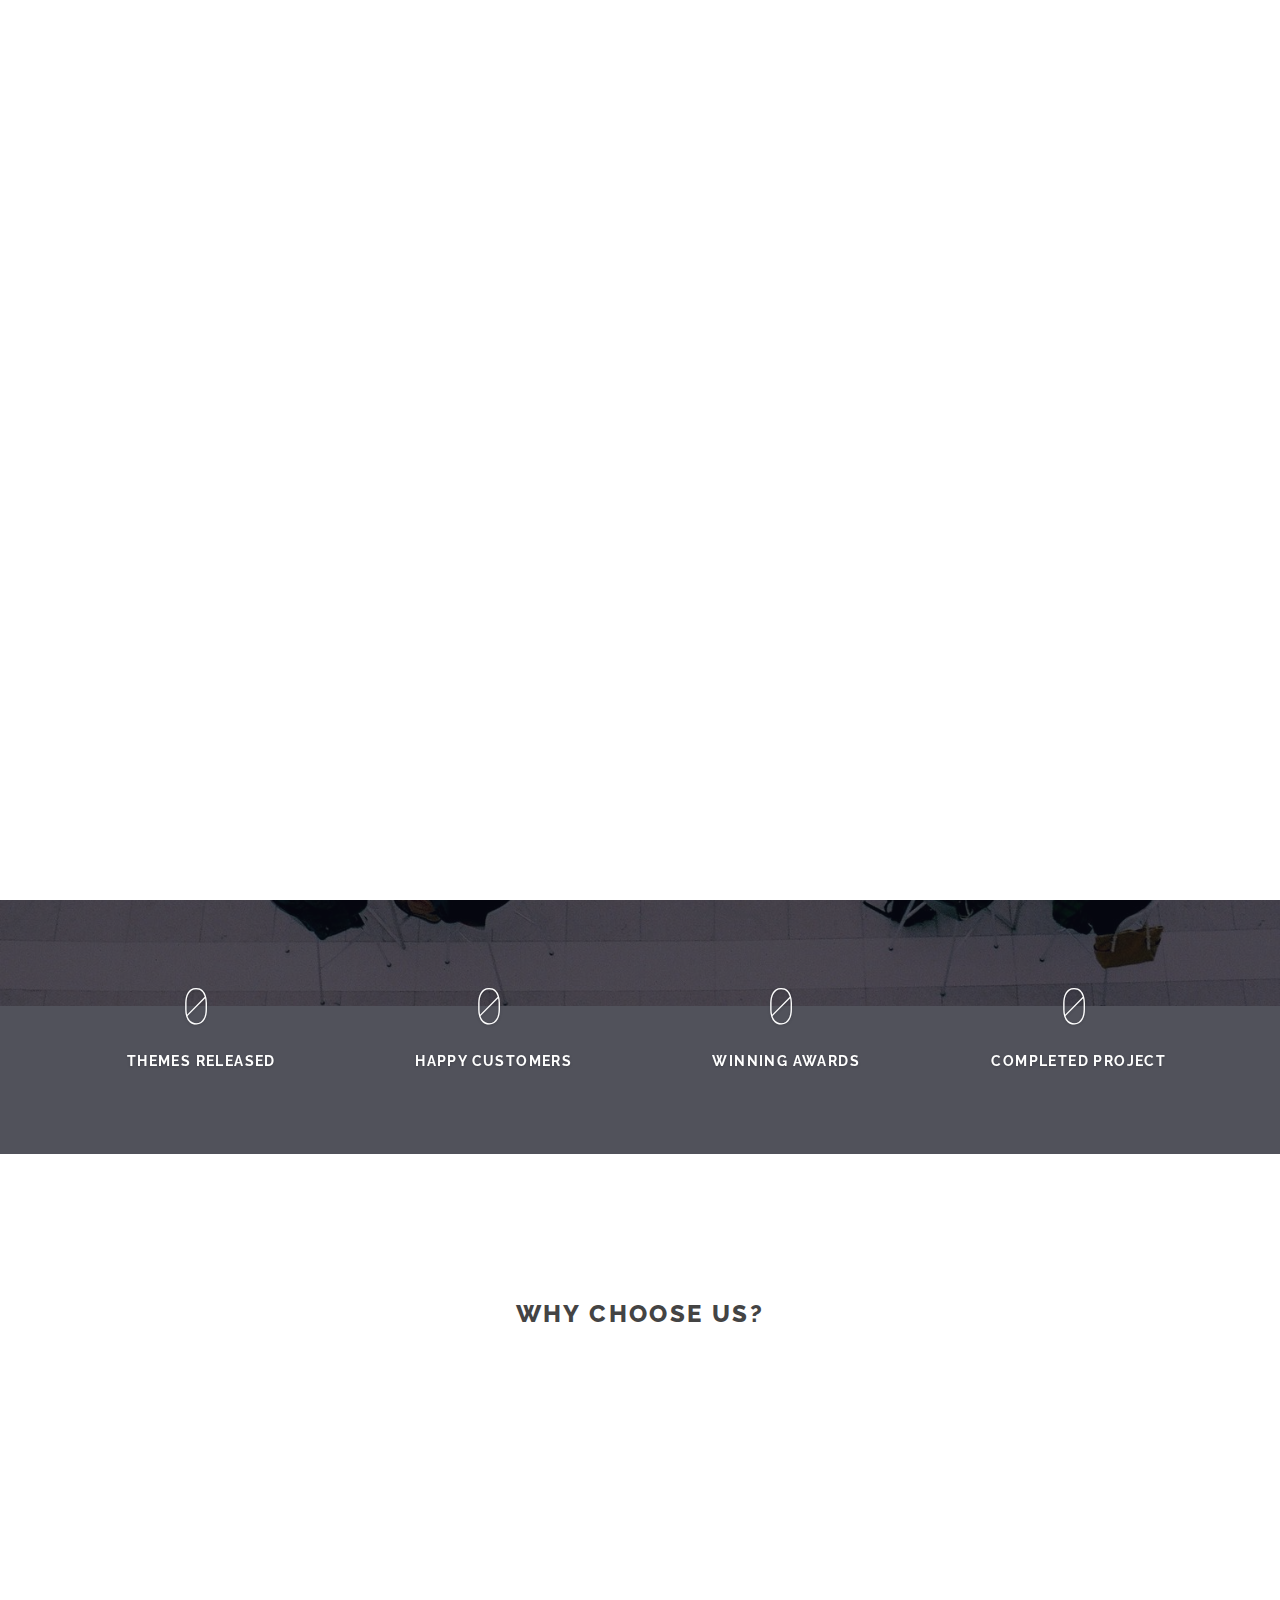
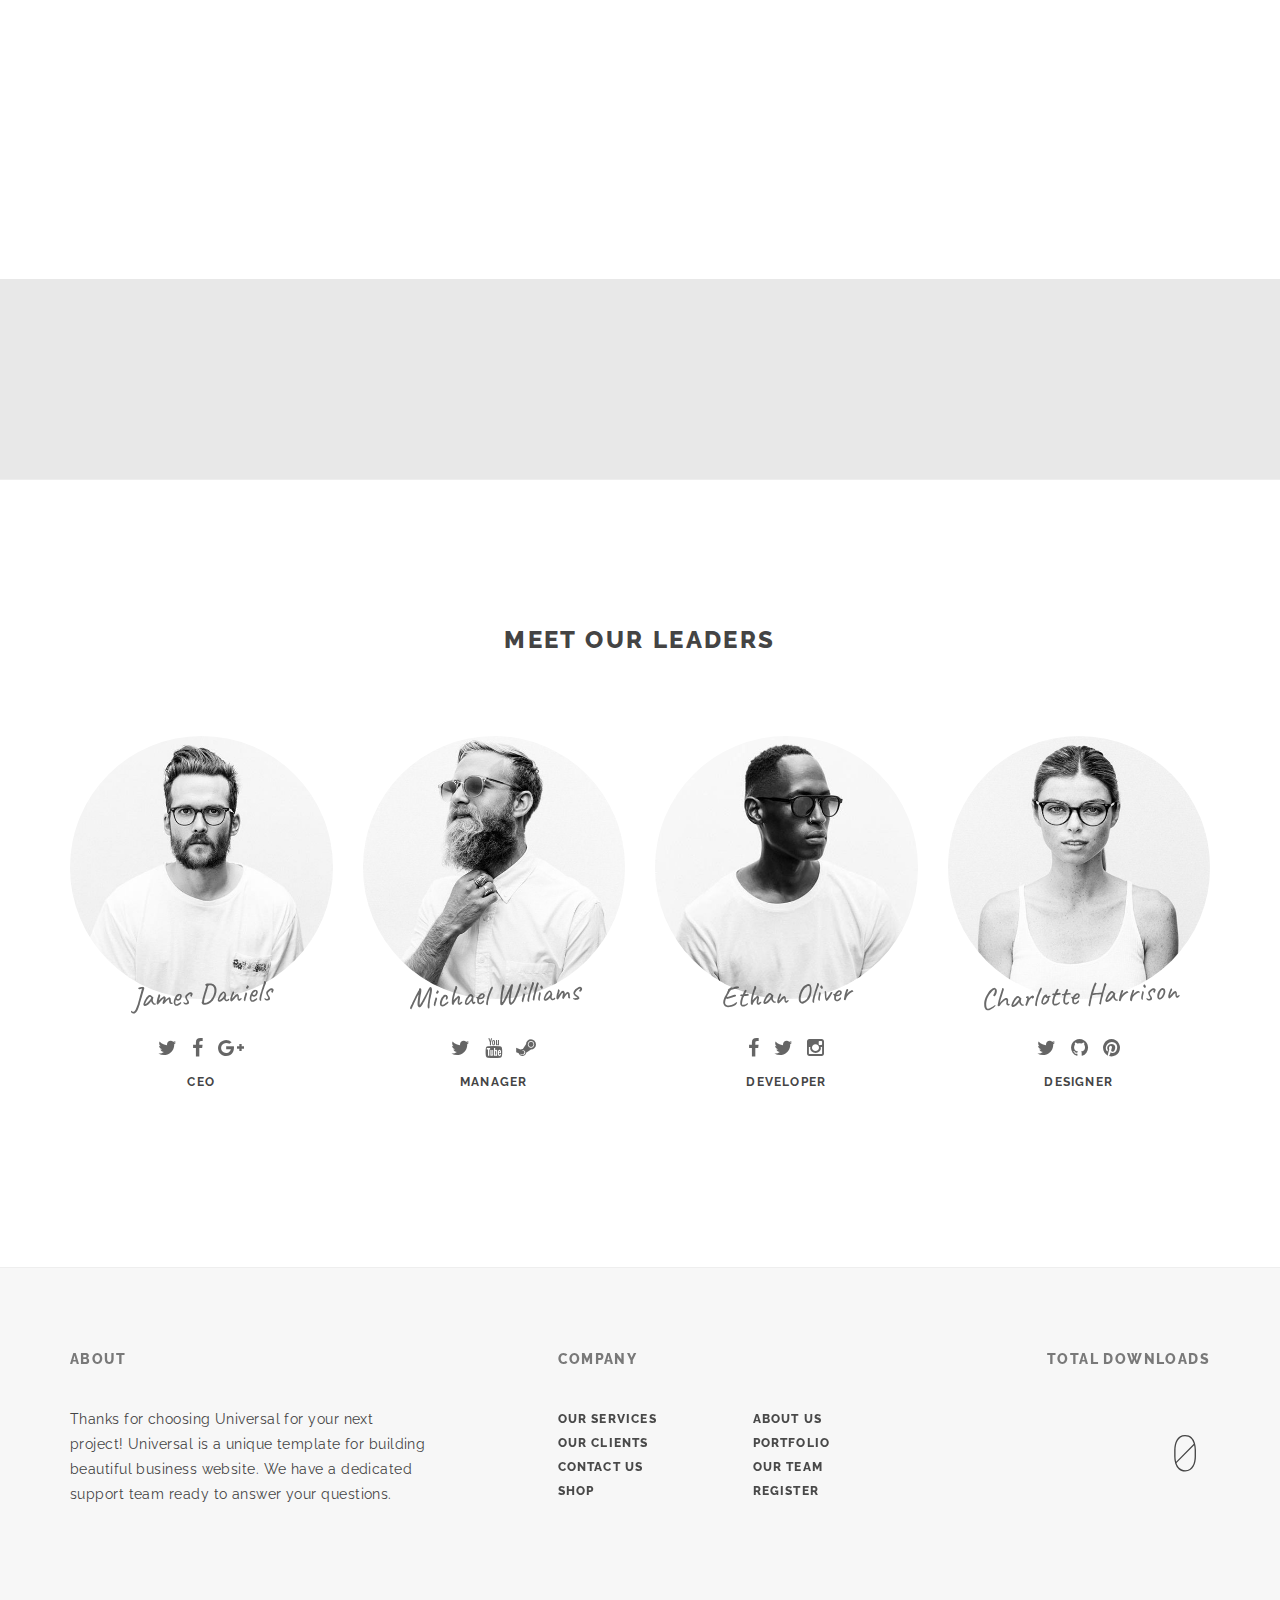
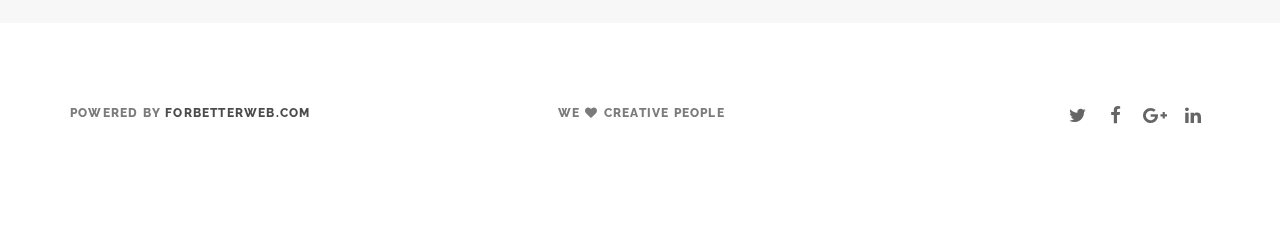
==== about.html @ 4d7edc9a "first" ====
<!DOCTYPE html>
<html lang="en">
  <head>
    <meta charset="utf-8">
    <meta http-equiv="X-UA-Compatible" content="IE=edge">
    <meta name="viewport" content="width=device-width, initial-scale=1">
    <link rel="shortcut icon" href="img/misc/favicon.png">
    <meta name="description" content="">
    <meta name="author" content="">
    <title>Universal - About Us
    </title>
    <!-- Bootstrap Core CSS-->
    <link href="css/bootstrap.min.css" rel="stylesheet">
    <!-- Custom CSS-->
    <link href="css/universal.css" rel="stylesheet">
  </head>
  <body id="page-top" data-spy="scroll" data-target=".navbar-fixed-top" class="top">
    <!-- Preloader-->
    <div id="preloader">
      <div id="status"></div>
    </div>
    <!-- Navigation-->
    <nav class="navbar navbar-universal navbar-custom navbar-fixed-top">
      <div class="container">
        <div class="navbar-header">
          <button type="button" data-toggle="collapse" data-target=".navbar-main-collapse" class="navbar-toggle"><span class="sr-only">Toggle navigation</span><span class="icon-bar"></span><span class="icon-bar"></span><span class="icon-bar"></span></button><a href="#page-top" class="navbar-brand page-scroll">
            <!-- Text or Image logo--><img src="img/logo.png" alt="Logo" class="logo"><img src="img/logodark.png" alt="Logo" class="logodark"></a>
        </div>
        <div class="collapse navbar-collapse navbar-main-collapse">
          <ul class="nav navbar-nav navbar-left">
            <li class="hidden"><a href="#page-top"></a></li>
            <li><a href="#">Home <span class="caret"></span></a>
              <ul class="dropdown-menu columns-3">
                <li><strong class="text-muted">Multi Page</strong></li>
                <li><a href="indexparallax.html">image parallax</a></li>
                <li><a href="indexslider.html">slider parallax</a></li>
                <li><a href="indexkenburns.html">ken burns slider</a></li>
                <li><a href="indexkenburns2.html">ken burns 2 slider</a></li>
                <li><a href="indexvideo.html">fullscreen video</a></li>
                <li><a href="indexvideo2.html">fullscreen video 2 <span class="label label-danger">new</span></a></li>
                <li><a href="indexdark.html">home dark <span class="label label-danger">new</span></a></li>
                <li><a href="indexparallaxhalf.html">half screen parallax</a></li>
                <li><a href="indexsmallheader.html">small header</a></li>
                <li><a href="indexsolidcolor.html">solid color</a></li>
                <li><a href="indexsolidcolor2.html">solid color 2</a></li>
                <li><a href="indexsolidcolor3.html">solid color 3</a></li>
                <li><strong class="text-muted">One Page</strong></li>
                <li><a href="indexparallax-one.html">image parallax</a></li>
                <li><a href="indexslider-one.html">slider parallax</a></li>
                <li><a href="indexkenburns-one.html">ken burns slider</a></li>
                <li><a href="indexkenburns2-one.html">ken burns 2 slider</a></li>
                <li><a href="indexvideo-one.html">fullscreen video</a></li>
                <li><a href="indexvideo2-one.html">fullscreen video 2</a></li>
                <li><a href="indexdark-one.html">home dark</a></li>
                <li><a href="indexparallaxhalf-one.html">half screen parallax</a></li>
                <li><a href="indexsmallheader-one.html">small header</a></li>
                <li><a href="indexsolidcolor-one.html">solid color</a></li>
                <li><a href="indexsolidcolor2-one.html">solid color 2</a></li>
                <li><a href="indexsolidcolor3-one.html">solid color 3</a></li>
                <li><strong class="text-muted">Special demos</strong></li>
                <li><a href="indexportfolio.html">Agency / Portfolio Home</a></li>
                <li><a href="indexportfolio2.html">Photographer Portfolio</a></li>
                <li><a href="indexpersonal.html">Personal / Freelancer</a></li>
                <li><a href="indexpersonal2.html">Personal/ Freelancer 2 <span class="label label-danger">new</span></a></li>
                <li><a href="landing.html">landing page</a></li>
                <li><a href="landing2.html">landing page 2</a></li>
                <li><a href="landingdark.html">landing page dark <span class="label label-danger">new</span></a></li>
                <li><a href="comingsoon.html">coming soon landing</a></li>
                <li><a href="comingsoon2.html">coming soon canvas</a></li>
                <li><a href="comingsoon3.html">coming soon canvas 2</a></li>
                <li><a href="comingsoon4.html">simple coming soon</a></li>
                <li><a href="index.html" class="btn-nav"><span class="btn btn-dark-border btn-sm">More Demos</span></a></li>
              </ul>
            </li>
            <li><a href="#">Pages <span class="caret"></span></a>
              <ul class="dropdown-menu">
                <li><a href="about.html">about us 1</a></li>
                <li><a href="about2.html">about us 2</a></li>
                <li><a href="contact.html">contact us 1</a></li>
                <li><a href="contact2.html">contact us 2 <span class="label label-danger">new</span></a></li>
                <li><a href="clients.html">clients</a></li>
                <li><a href="team.html">team</a></li>
                <li><a href="services.html">services</a></li>
                <li><a href="register.html">Register</a></li>
                <li><a href="login.html">Login</a></li>
                <li><a href="register-login.html">Register/Login</a></li>
                <li><a href="faq.html">faq</a></li>
                <li><a href="404.html">error 404</a></li>
                <li><a href="blank.html">blank page</a></li>
              </ul>
            </li>
            <li><a href="#">Portfolio <span class="caret"></span></a>
              <ul class="dropdown-menu">
                <li><a href="#">Masonry <span class="angle-right"></span><span class="caret"></span></a>
                  <ul class="dropdown-menu">
                    <li><a href="portfolio-masonry-2.html">2 columns</a></li>
                    <li><a href="portfolio-masonry-3.html">3 columns</a></li>
                    <li><a href="portfolio-masonry-4.html">4 columns</a></li>
                  </ul>
                </li>
                <li><a href="#">Wide <span class="angle-right"></span><span class="caret"></span></a>
                  <ul class="dropdown-menu">
                    <li><a href="portfolio-wide-2.html">2 columns</a></li>
                    <li><a href="portfolio-wide-3.html">3 columns</a></li>
                    <li><a href="portfolio-wide-4.html">4 columns</a></li>
                  </ul>
                </li>
                <li><a href="#">Boxed <span class="angle-right"></span><span class="caret"></span></a>
                  <ul class="dropdown-menu">
                    <li><a href="portfolio-boxed-2.html">2 columns</a></li>
                    <li><a href="portfolio-boxed-3.html">3 columns</a></li>
                    <li><a href="portfolio-boxed-4.html">4 columns</a></li>
                  </ul>
                </li>
                <li><a href="portfolio-single.html">Single project</a></li>
              </ul>
            </li>
            <li><a href="#">News <span class="caret"></span></a>
              <ul class="dropdown-menu">
                <li><a href="news2.html">2 columns</a></li>
                <li><a href="news2-sidebar.html">2 columns sidebar</a></li>
                <li><a href="news3.html">3 columns</a></li>
                <li><a href="news4.html">4 columns</a></li>
                <li><a href="news-single.html">single fullwidth</a></li>
                <li><a href="news-single-sidebar.html">single sidebar</a></li>
              </ul>
            </li>
            <li><a href="#">Shop <span class="caret"></span></a>
              <ul class="dropdown-menu">
                <li><a href="shop.html">Shop</a></li>
                <li><a href="shop2.html">Shop sidebar</a></li>
                <li><a href="shop3.html">Shop  sidebar  wide</a></li>
                <li><a href="shop-single.html">Single product</a></li>
                <li><a href="shop-cart.html">Shopping cart</a></li>
              </ul>
            </li>
            <li><a href="#">Elements <span class="caret"></span></a>
              <ul class="dropdown-menu">
                <li><a href="headers.html"><i class="fa fa-server fa-lg fa-fw"></i> Headers & Page titles</a></li>
                <li><a href="buttons.html"><i class="fa fa-hand-pointer-o fa-lg fa-fw"></i> Buttons</a></li>
                <li><a href="carousels.html"><i class="fa fa-clone fa-lg fa-fw"></i> Carousels</a></li>
                <li><a href="columns.html"><i class="fa fa-th-list fa-lg fa-fw"></i> Columns <span class="label label-primary">update</span></a></li>
                <li><a href="pricing.html"><i class="fa fa-credit-card fa-lg fa-fw"></i> Pricing tables</a></li>
                <li><a href="countdown.html"><i class="fa fa-clock-o fa-lg fa-fw"></i> Countdown Timer</a></li>
                <li><a href="bars-charts.html"><i class="fa fa-pie-chart fa-lg fa-fw"></i> Bars and Charts</a></li>
                <li><a href="animate-on-scroll.html"><i class="fa fa-chevron-down fa-fw"></i> Animate On Scroll</a></li>
                <li><a href="typography.html"><i class="fa fa-text-width fa-lg fa-fw"></i> Typography</a></li>
                <li><a href="accordions.html"><i class="fa fa-plus-square-o fa-lg fa-fw"></i> Accordions</a></li>
                <li><a href="video-sound.html"><i class="fa fa-video-camera fa-lg fa-fw"></i> Video / Sound</a></li>
                <li><a href="tabs.html"><i class="fa fa-columns fa-lg fa-fw"></i> Tabs</a></li>
              </ul>
            </li>
            <li class="menu-divider visible-lg">&nbsp;</li>
            <li class="dropdown"><a href="#" class="dropdown-toggle"><i class="fa fa-shopping-bag fa-lg"></i><span class="badge">3</span><span class="caret"></span></a>
              <ul class="dropdown-menu">
                <li class="shop-nav">
                  <div class="shop-cart"><a href="shop-cart.html"><img src="img/shop/1.jpg" alt=" ">
                      <div class="btn-dark-border btn btn-xs">$128.99</div><i class="fa fa-times float-right"></i><br>Jacket with contrasting hood</a></div>
                </li>
                <li class="shop-nav">
                  <div class="shop-cart"><a href="shop-cart.html"><img src="img/shop/2.jpg" alt=" ">
                      <div class="btn-dark-border btn btn-xs">$186.99</div><i class="fa fa-times float-right"></i><br>Jacket with a seam on the lapel</a></div>
                </li>
                <li class="shop-nav">
                  <div class="shop-cart"><a href="shop-cart.html"><img src="img/shop/3.jpg" alt=" ">
                      <div class="btn-dark-border btn btn-xs">$98.99</div><i class="fa fa-times float-right"></i><br>Faux leather jacket</a></div><span class="text-left">Subtotal:</span><span class="float-right"><b>$386.99</b></span>
                </li>
                <li><a href="shop-cart.html"><span class="btn btn-dark-border btn-sm">Checkout</span></a></li>
              </ul>
            </li>
            <li class="dropdown"><a href="#" class="dropdown-toggle"><i class="fa fa-search fa-lg"></i><span class="caret"></span></a>
              <ul class="dropdown-menu">
                <li>
                  <form method="post" class="search-form">
                    <button type="submit" title="Search" class="search-button"><i class="fa fa-search fa-lg"></i></button>
                    <input type="text" placeholder="SEARCH" class="form-control search-field">
                  </form>
                </li>
              </ul>
            </li>
            <li class="dropdown"><a href="#" class="dropdown-toggle">English<span class="caret"></span></a>
              <ul class="dropdown-menu">
                <li><a href="#">English</a></li>
                <li><a href="#">Español</a></li>
                <li><a href="#">Deutsch</a></li>
                <li><a href="#">Français</a></li>
                <li><a href="#">Русский</a></li>
                <li><a href="#">日本語</a></li>
                <li><a href="#">中文(简体)</a></li>
              </ul>
            </li>
          </ul>
        </div>
      </div>
    </nav>
    <!-- Header-->
    <header data-background="img/header/10.jpg" class="intro introhalf">
      <!-- Intro Header-->
      <div class="intro-body">
        <h1>About Us</h1>
        <h4>Who we are?</h4>
      </div>
    </header>
    <!-- Slider-->
    <section id="about" class="section-small">
      <div class="container">
        <div class="row">
          <div class="col-lg-6">
            <h3>Who We Are</h3>
            <p class="no-pad">The collaborative process of web development requires close integration of technology and design - two disciplines that inform one another. We make hip and exciting web sites. Big and Small. Concept development, interface design, production management.</p>
            <h2 class="classic">The Universal Team</h2>
          </div>
          <div data-wow-duration="2s" data-wow-delay=".2s" class="col-lg-5 col-lg-offset-1 wow zoomIn">
            <div id="carousel-light2" class="carousel slide carousel-fade">
              <ol class="carousel-indicators">
                <li data-target="#carousel-light2" data-slide-to="0" class="active"></li>
                <li data-target="#carousel-light2" data-slide-to="1"></li>
                <li data-target="#carousel-light2" data-slide-to="2"></li>
              </ol>
              <div role="listbox" class="carousel-inner">
                <div class="item active"><img src="img/misc/6.png" alt="" class="img-responsive center-block"></div>
                <div class="item"><img src="img/misc/5.png" alt="" class="img-responsive center-block"></div>
                <div class="item"><img src="img/misc/4.png" alt="" class="img-responsive center-block"></div>
              </div>
            </div>
          </div>
        </div>
      </div>
    </section>
    <!-- Facts section-->
    <section class="facts section-small bg-img">
      <div class="overlay"></div>
      <div class="container text-center">
        <div class="row">
          <div class="col-sm-3"><span data-min="0" data-max="29" data-delay="5" data-increment="1" class="numscroller">0</span>
            <h5 class="no-pad">Themes released</h5>
          </div>
          <div class="col-sm-3"><span data-min="0" data-max="2785" data-delay="5" data-increment="3" class="numscroller">0</span>
            <h5 class="no-pad">Happy Customers</h5>
          </div>
          <div class="col-sm-3"><span data-min="0" data-max="12" data-delay="5" data-increment="1" class="numscroller">0</span>
            <h5 class="no-pad">Winning awards</h5>
          </div>
          <div class="col-sm-3"><span data-min="0" data-max="78" data-delay="5" data-increment="1" class="numscroller">0</span>
            <h5 class="no-pad">Completed project</h5>
          </div>
        </div>
      </div>
    </section>
    <!-- Why Section-->
    <section>
      <div class="container text-center">
        <div class="row">
          <div class="col-lg-8 col-lg-offset-2">
            <h3>Why Choose Us?</h3>
          </div>
        </div>
        <div class="row">
          <div data-wow-delay=".2s" class="col-lg-3 col-sm-6 wow fadeIn">
            <h4><i class="icon-big icon ion-ios-infinite-outline"></i> Multi-purpose</h4>
            <p>Lorem ipsum dolor sit amet, consectetur adipiscing elit. Nulla convallis pulvinar vestibulum. Donec eleifend, sem sed dictum</p>
          </div>
          <div data-wow-delay=".4s" class="col-lg-3 col-sm-6 wow fadeIn">
            <h4><i class="icon-big ion-ios-sunny-outline"></i> Coder friendly</h4>
            <p>Lorem ipsum dolor sit amet, consectetur adipiscing elit. Nulla convallis pulvinar vestibulum. Donec eleifend, sem sed dictum</p>
          </div>
          <div data-wow-delay=".6s" class="col-lg-3 col-sm-6 wow fadeIn">
            <h4><i class="icon-big ion-ios-glasses-outline"></i> Good readability</h4>
            <p>Lorem ipsum dolor sit amet, consectetur adipiscing elit. Nulla convallis pulvinar vestibulum. Donec eleifend, sem sed dictum</p>
          </div>
          <div data-wow-delay=".8s" class="col-lg-3 col-sm-6 wow fadeIn">
            <h4><i class="icon-big ion-ios-pulse"></i> Easy to Use</h4>
            <p>Lorem ipsum dolor sit amet, consectetur adipiscing elit. Nulla convallis pulvinar vestibulum. Donec eleifend, sem sed dictum</p>
          </div>
        </div>
      </div>
    </section>
    <!-- Action Section-->
    <div class="section action section-small bg-gray2">
      <div class="container wow fadeIn">
        <div class="row">
          <div class="col-md-10">
            <h3 class="no-pad">Share your passion with the world!</h3>
          </div>
          <div class="col-md-2 text-right"><a href="https://themeforest.net/item/universal-smart-multipurpose-html5-template/17268942" class="btn btn-dark wow fadeInDown">Get Started</a></div>
        </div>
      </div>
    </div>
    <!-- Team Section-->
    <section id="team" class="bg-white text-center">
      <div class="container">
        <h3>MEET OUR LEADERS</h3>
        <div class="row">
          <div class="col-md-3 col-sm-6">
            <p><img src="img/team/avatar1.jpg" alt="" class="img-responsive center-block"></p>
            <h2 class="classic">James Daniels</h2>
            <ul class="list-inline">
              <li><a href="/"><i class="fa fa-twitter fa-lg"></i></a></li>
              <li><a href="/"><i class="fa fa-facebook fa-lg"></i></a></li>
              <li><a href="/"><i class="fa fa-google-plus fa-lg"></i></a></li>
            </ul>
            <h6>CEO</h6>
          </div>
          <div class="col-md-3 col-sm-6">
            <p><img src="img/team/avatar2.jpg" alt="" class="img-responsive center-block"></p>
            <h2 class="classic">Michael Williams</h2>
            <ul class="list-inline">
              <li><a href="/"><i class="fa fa-twitter fa-lg"></i></a></li>
              <li><a href="/"><i class="fa fa-youtube fa-lg"></i></a></li>
              <li><a href="/"><i class="fa fa-steam fa-lg"></i></a></li>
            </ul>
            <h6>Manager</h6>
          </div>
          <div class="col-md-3 col-sm-6">
            <p><img src="img/team/avatar3.jpg" alt="" class="img-responsive center-block"></p>
            <h2 class="classic">Ethan Oliver</h2>
            <ul class="list-inline">
              <li><a href="/"><i class="fa fa-facebook fa-lg"></i></a></li>
              <li><a href="/"><i class="fa fa-twitter fa-lg"></i></a></li>
              <li><a href="/"><i class="fa fa-instagram fa-lg"></i></a></li>
            </ul>
            <h6>Developer</h6>
          </div>
          <div class="col-md-3 col-sm-6">
            <p><img src="img/team/avatar4.jpg" alt="" class="img-responsive center-block"></p>
            <h2 class="classic">Charlotte Harrison</h2>
            <ul class="list-inline">
              <li><a href="/"><i class="fa fa-twitter fa-lg"></i></a></li>
              <li><a href="/"><i class="fa fa-github fa-lg"></i></a></li>
              <li><a href="/"><i class="fa fa-pinterest fa-lg"></i></a></li>
            </ul>
            <h6>Designer</h6>
          </div>
        </div>
      </div>
    </section>
    <!-- Footer Section-->
    <section class="section-small footer bg-gray">
      <div class="container">
        <div class="row">
          <div class="col-sm-4">
            <h5>About</h5>
            <p>Thanks for choosing Universal for your next project! Universal is a unique template for building  beautiful business website. We have a dedicated support team ready to answer your questions.</p>
          </div>
          <div class="col-sm-2 col-sm-offset-1 footer-menu">
            <h5>Company</h5>
            <h6 class="no-pad"><a href="services.html">Our Services</a></h6>
            <h6 class="no-pad"><a href="clients.html">Our Clients</a></h6>
            <h6 class="no-pad"><a href="contact.html">Contact Us</a></h6>
            <h6 class="no-pad"><a href="shop.html">Shop</a></h6>
          </div>
          <div class="col-sm-2 footer-menu">
            <h5>&nbsp;</h5>
            <h6 class="no-pad"><a href="about.html">About us</a></h6>
            <h6 class="no-pad"><a href="portfolio-masonry-4.html">Portfolio</a></h6>
            <h6 class="no-pad"><a href="team.html">Our Team</a></h6>
            <h6 class="no-pad"><a href="register.html">Register</a></h6>
          </div>
          <div class="col-sm-3 text-right">
            <h5>Total downloads</h5><span data-min="0" data-max="2785" data-delay="5" data-increment="3" class="numscroller">0</span>
          </div>
        </div>
      </div>
    </section>
    <section class="section-small footer">
      <div class="container">
        <div class="row">
          <div class="col-sm-4">
            <h6>Powered By <a href="http://ForBetterWeb.com"> forbetterweb.com</a>
            </h6>
          </div>
          <div class="col-sm-3 col-sm-offset-1">
            <h6>We <i class="fa fa-heart fa-fw"></i> creative people
            </h6>
          </div>
          <div class="col-sm-3 col-sm-offset-1 text-right">
            <ul class="list-inline">
              <li><a href="/"><i class="fa fa-twitter fa-fw fa-lg"></i></a></li>
              <li><a href="/"><i class="fa fa-facebook fa-fw fa-lg"></i></a></li>
              <li><a href="/"><i class="fa fa-google-plus fa-fw fa-lg"></i></a></li>
              <li><a href="/"><i class="fa fa-linkedin fa-fw fa-lg"></i></a></li>
            </ul>
          </div>
        </div>
      </div>
    </section>
    <!-- jQuery-->
    <script src="js/jquery-1.12.4.min.js"></script>
    <!-- Bootstrap Core JavaScript-->
    <script src="js/bootstrap.min.js"></script>
    <!-- Plugin JavaScript-->
    <script src="js/jquery.easing.min.js"></script>
    <script src="js/jquery.countdown.min.js"></script>
    <script src="js/device.min.js"></script>
    <script src="js/form.min.js"></script>
    <script src="js/jquery.placeholder.min.js"></script>
    <script src="js/jquery.shuffle.min.js"></script>
    <script src="js/jquery.parallax.min.js"></script>
    <script src="js/jquery.circle-progress.min.js"></script>
    <script src="js/jquery.swipebox.min.js"></script>
    <script src="js/smoothscroll.min.js"></script>
    <script src="js/wow.min.js"></script>
    <script src="js/jquery.smartmenus.js"></script>
    <!-- Custom Theme JavaScript-->
    <script src="js/universal.js"></script>
<!--[if lt IE 9]>
    <script src="https://oss.maxcdn.com/libs/html5shiv/3.7.0/html5shiv.js"></script>
    <script src="https://oss.maxcdn.com/libs/respond.js/1.4.2/respond.min.js"></script>
    <![endif]-->
  </body>
</html>
---- css/universal.css ----
/*!
    Universal - Smart multi-purpose html5 template
    To use this template you must have a license purchased at Themeforest (themeforest.com)
    Copyright 1995-2016 ForBetterWeb.com
 */
/*------------------------------------------------------------------

Table of contents

* Fonts
* Plugins
* Base structure
  * Preloader
  * Buttons
  * NavBar
  * Backgrounds and font color
  * Intro
    * Intro solid color
    * Video background
  * Forms
    * Subscribe form
  * Countdown
  * News - Blog grid
  * Team
  * Contact
  * Quote
  * Facts
  * Map
  * Carousel
    * Shop thumbnails carousel
  * Animated mouse
  * Text rotator
  * Number scroller
  * Testimonials
  *  Portfolio
  * Pricing
  * Miscellaneous
  * Pager
  * Bars and charts
  * Shop
  * Media Queries
  * Magic background
  * Footer
* Stop animation on mobile devices
* Demo page

-------------------------------------------------------------------*/
/* Fonts */
@import "https://fonts.googleapis.com/css?family=Raleway:100,200,300,400,500,600,700,800,900|Roboto+Mono:100,400|Caveat";
/* Plugins */
@import url(../js/vegas/vegas.min.css);
@import url(ionicons.min.css);
@import url(font-awesome.min.css);
@import url(animate.min.css);
@import url(swipebox.css);
/* Base structure */
html {
  width: 100% !important;
  height: 100% !important; }

body {
  width: 100% !important;
  height: 100% !important;
  font: normal 15px/1.8 Raleway, sans-serif;
  letter-spacing: 0.03em;
  color: #444;
  background-color: #fff;
  -webkit-font-smoothing: antialiased; }

/* Preloader */
#preloader {
  top: 0;
  left: 0;
  right: 0;
  bottom: 0;
  position: absolute;
  background-color: #fff;
  z-index: 99999;
  height: 100%;
  width: 100%;
  overflow: hidden; }

#status {
  position: absolute;
  left: 47%;
  top: 50%;
  margin: auto;
  width: 49px;
  height: 49px;
  border-radius: 50%;
  display: inline-block;
  vertical-align: middle;
  background: #999;
  animation: 1.15s infinite ease-in-out;
  -webkit-animation: 1.15s infinite ease-in-out;
  -moz-animation: 1.15s infinite ease-in-out;
  animation-name: loader;
  -webkit-animation-name: loader;
  -moz-animation-name: loader; }
  #status:before, #status:after {
    animation: 1.15s infinite ease-in-out;
    -webkit-animation: 1.15s infinite ease-in-out;
    -moz-animation: 1.15s infinite ease-in-out; }
  #status:before, #status:after {
    width: 100%;
    height: 100%;
    border-radius: 50%;
    position: absolute;
    top: 0;
    left: 0; }

@keyframes loader {
  from {
    transform: scale(0);
    opacity: 1; }
  to {
    transform: scale(1);
    opacity: 0.5; } }
@-ms-keyframes loader {
  from {
    -ms-transform: scale(0);
    opacity: 1; }
  to {
    -ms-transform: scale(1);
    opacity: 0.5; } }
@-webkit-keyframes loader {
  from {
    -webkit-transform: scale(0);
    opacity: 1; }
  to {
    -webkit-transform: scale(1);
    opacity: 0.5; } }
@-moz-keyframes loader {
  from {
    -moz-transform: scale(0);
    opacity: 1; }
  to {
    -moz-transform: scale(1);
    opacity: 0.5; } }
h1, h2, h3, h4, h5, h6 {
  margin: 0 0 35px;
  text-transform: uppercase;
  letter-spacing: 0.1em;
  line-height: 1.7;
  font-weight: 800; }

h4, h5, h6 {
  font-weight: 700; }

.no-transform {
  text-transform: none; }

p {
  margin: 0 0 35px; }

a {
  text-decoration: none;
  color: #000;
  -webkit-transition: all .3s ease;
  -moz-transition: all .3s ease;
  transition: all .3s ease; }
  a img {
    -webkit-transition: all .3s ease;
    -moz-transition: all .3s ease;
    transition: all .3s ease; }

img {
  -webkit-filter: blur(0);
  filter: blur(0); }

a, img, :focus, input {
  outline: none !important; }

a:hover, a:focus {
  color: #666;
  text-decoration: none; }
a img:hover {
  opacity: .85; }

.no-pad {
  padding: 0 !important;
  margin: 0 !important; }

.no-pad-btm {
  padding-bottom: 0 !important; }

.no-pad-top {
  padding-top: 0 !important; }

.overlay {
  background: rgba(7, 9, 21, 0.7); }

.overlay-gray {
  background: rgba(0, 0, 0, 0.7); }

.overlay-white {
  background: rgba(255, 255, 255, 0.8); }

.overlay, .overlay-gray, .overlay-white {
  width: 100%;
  height: 100%;
  position: absolute;
  z-index: -1;
  top: 0;
  left: 0; }

.image-overlay {
  padding: 0;
  margin-top: -200px;
  position: relative; }

@media (max-height: 770px) {
  .image-overlay {
    margin-top: -120px; } }
.big {
  font-size: 300px;
  line-height: 1;
  text-shadow: none; }

.breadcrumb {
  background-color: transparent;
  padding: 15px 15px; }

section, .section {
  position: relative;
  z-index: 992;
  padding-top: 140px;
  padding-bottom: 140px;
  background-color: #fff; }

.section-small {
  position: relative;
  padding-top: 80px;
  padding-bottom: 80px; }

.list-inline > li {
  padding-bottom: 10px;
  vertical-align: bottom; }

.label, input, .btn, textarea, .dropdown-menu, .panel, .progress, .list-group-item, select {
  border-radius: 0 !important; }

.label {
  padding: 0.2em 0.7em 0.3em 0.7em; }

.nav .label {
  padding: 0.4em 0.7em 0.3em 0.7em; }

.label-danger {
  background-color: #c00; }

.badge {
  line-height: inherit;
  border-radius: 2px !important; }

/* Buttons */
.btn {
  font-size: 12px !important;
  letter-spacing: 2px;
  outline: 0;
  text-transform: uppercase;
  -webkit-transition: all .3s ease-in-out;
  -moz-transition: all .3s ease-in-out;
  transition: all .3s ease-in-out;
  text-shadow: none;
  text-decoration: none;
  font-weight: 600;
  padding: 8px 12px 6px 15px; }

.btn-lg {
  font-size: 13px !important;
  padding: 10px 35px; }

.btn-sm {
  font-size: 11px !important; }

.btn-xs {
  font-size: 10px !important;
  padding: 4px 10px; }

.btn-border {
  border: 2px solid #fff;
  color: #fff !important;
  background-color: transparent; }

.btn-dark-border {
  border: 1px solid #000;
  color: #000;
  background-color: transparent; }

.btn-white {
  border: 2px solid #fff;
  color: #000 !important;
  background-color: #fff; }

.btn-gray {
  border: 2px solid #ddd;
  background-color: #ddd;
  color: #000 !important; }

.btn-dark {
  border: 2px solid #18191B;
  background-color: #18191B;
  color: #fff !important; }

.btn-universal {
  border: 2px solid #789;
  background-color: #789;
  color: #fff !important; }

.btn-violet {
  border: 2px solid #ff4081;
  background-color: #ff4081;
  color: #fff !important; }

.btn:hover {
  opacity: 0.65; }

.btn-border:focus, .btn-dark-border:focus, .btn-gray:focus, .btn-border:focus, .btn-white:focus, .btn-universal:focus, .btn-violet:focus {
  opacity: 1; }

a .fa, a .icon {
  text-decoration: none;
  -webkit-transition: all .3s ease-in-out;
  -moz-transition: all .3s ease-in-out;
  transition: all .3s ease-in-out; }

.iconsmall {
  font-size: 46px;
  float: left;
  line-height: 54px;
  padding-right: 10px; }

.icon-big {
  font-size: 80px;
  line-height: 120px;
  display: block; }

#services-construction .icon-big {
  color: #d4c787; }

#time .icon-big {
  color: #ff4081; }

header .icon-big {
  line-height: 140px; }

.classic,
.classic2 {
  font-family: 'Caveat';
  font-weight: normal !important;
  text-transform: capitalize;
  letter-spacing: 0;
  margin: 0 0 15px;
  transform: rotate(-3deg) !important;
  -moz-transform: rotate(-3deg) !important;
  -webkit-transform: rotate(-3deg) !important;
  opacity: .8; }

.classic2 {
  font-family: 'Great Vibes'; }

.thin {
  font-weight: 100 !important; }

::-moz-selection, ::selection {
  color: #fff;
  background: #000; }

ul, ol {
  margin-bottom: 1.5em; }

a .fa {
  opacity: 0.6 !important; }
  a .fa:hover {
    opacity: .9; }

.float-left {
  float: left; }

.float-right {
  float: right; }

/* NavBar */
.navbar-custom {
  margin-bottom: 0;
  border-bottom: transparent;
  text-transform: uppercase;
  color: rgba(0, 0, 0, 0.9);
  -webkit-transition: all .8s ease;
  -moz-transition: all .8s ease;
  transition: all .8s ease; }
  .navbar-custom .navbar-brand {
    font-size: 32px;
    font-weight: 800;
    letter-spacing: -0.01em;
    text-transform: none;
    padding: 17px 5px 12px 15px; }
  .navbar-custom img {
    display: inline-block; }
  .navbar-custom.top-nav-collapse {
    background-color: #fff;
    border-bottom: 1px solid #eee; }
  .navbar-custom.top-nav-collapse a {
    color: #000; }
  .navbar-custom.top-nav-collapse .navbar-brand {
    font-size: 22px;
    padding-top: 16px; }

.navbar-fixed-top .container {
  width: auto; }

@media (min-width: 1200px) {
  .top-nav-collapse .container {
    width: 1170px !important; } }
.navbar-custom .navbar-brand .logo {
  max-height: 28px;
  display: inline-block; }

.logoborder {
  border: 1px solid #fff;
  padding: 10px;
  max-height: 42px !important; }

.navbar-custom.top-nav-collapse .navbar-brand .logo {
  max-height: 24px; }

.navbar-custom .navbar-brand .logodark {
  display: none; }

.navbar-custom.top-nav-collapse .navbar-brand .logodark {
  display: inline-block; }

.navbar-custom .navbar-brand .logo {
  display: inline-block; }

.navbar-custom.top-nav-collapse .navbar-brand .logo {
  display: none; }

.navbar-custom.top-nav-collapse .navbar-brand .logodark {
  max-width: 160px;
  max-height: 20px; }
.navbar-custom .navbar-brand i {
  vertical-align: middle; }
.navbar-custom .navbar-brand:focus {
  outline: 0; }
.navbar-custom .navbar-brand .navbar-toggle {
  padding: 4px 6px;
  font-size: 16px;
  color: #fff; }
  .navbar-custom .navbar-brand .navbar-toggle:focus, .navbar-custom .navbar-brand .navbar-toggle:active {
    outline: 0; }

.nav > li > a {
  padding: 21px 13px 15px; }

.navbar-custom a {
  color: #fff;
  font-family: "Raleway", sans-serif;
  font-size: 13px;
  font-weight: 700;
  text-transform: uppercase;
  text-decoration: none;
  letter-spacing: 1px; }
.navbar-custom .nav li a {
  -webkit-transition: all .4s ease-in-out;
  -moz-transition: all .4s ease-in-out;
  transition: all .4s ease-in-out; }
  .navbar-custom .nav li a:hover {
    outline: 0;
    background-color: transparent; }
.navbar-custom .nav li a:focus, .navbar-custom .nav li a:active {
  outline: 0;
  background-color: transparent; }
.navbar-custom .nav li.active {
  outline: 0;
  background-color: transparent !important; }
  .navbar-custom .nav li.active a {
    color: #789 !important; }
    .navbar-custom .nav li.active a:hover {
      color: #789; }

.dropdown-menu {
  background-color: rgba(255, 255, 255, 0.97);
  color: #fff;
  min-width: 230px !important;
  right: 0;
  left: auto;
  border: 0; }
  .dropdown-menu > li > a {
    font-size: 12px;
    font-weight: 600;
    padding: 12px 18px;
    white-space: nowrap; }
  .dropdown-menu > .active > a {
    color: #333 !important;
    background-color: transparent; }
    .dropdown-menu > .active > a:focus, .dropdown-menu > .active > a:hover {
      background-color: transparent; }

.nav .open > a {
  background-color: transparent;
  border-color: transparent; }
  .nav .open > a:focus, .nav .open > a:hover {
    background-color: transparent;
    border-color: transparent; }

.search-form {
  margin: 5px 10px;
  width: 250px;
  font-size: 14px; }
  .search-form .form-control {
    color: #ccc !important; }

.search-button {
  width: 42px;
  height: 40px;
  line-height: 38px;
  margin-top: -22px;
  position: absolute;
  top: 50%;
  right: 12px;
  overflow: hidden;
  background: transparent;
  color: #888;
  border: none;
  outline: none; }

.search-form {
  padding: 10px;
  width: 100%;
  border-bottom: #555;
  margin: 0; }

.nav .badge {
  background-color: #789;
  color: #fff;
  padding: 4px 5px 5px 6px;
  font-size: 11px;
  position: absolute;
  margin: -10px -5px;
  line-height: 1;
  border-radius: 50% !important; }

.navbar-toggle {
  padding: 10px 0; }
  .navbar-toggle .icon-bar {
    width: 30px;
    border-radius: 0;
    background: #fff; }

.top-nav-collapse .icon-bar {
  background: #333; }

.vmenu {
  display: inline-block;
  margin: 0;
  padding: 0; }

a.btn-nav .btn {
  margin-bottom: 0; }

.navbar-custom .nav .dropdown-menu li a.btn-nav:hover {
  background-color: transparent; }

.menu-divider {
  width: 1px;
  border-right: 1px solid #b3b3b3;
  line-height: 18px;
  margin: 23px 15px 0; }

.dropdown-menu strong {
  padding: 20px 0 16px 18px;
  display: block;
  font-size: 13px;
  font-weight: 800;
  line-height: 1px;
  color: #555 !important; }

.nav .active {
  height: auto !important; }

.dropdown-menu {
  padding: 10px 0; }

.navbar-nav:not(.sm-collapsible) ul .caret {
  position: absolute;
  right: 0;
  margin-top: 6px;
  margin-right: 15px;
  border-top: 4px solid transparent;
  border-bottom: 4px solid transparent;
  border-left: 4px dashed; }
.navbar-nav:not(.sm-collapsible) ul a.has-submenu {
  padding-right: 30px; }
.navbar-nav.sm-collapsible .caret, .navbar-nav.sm-collapsible ul .caret {
  position: absolute;
  right: 0;
  margin: -25px 14px 0 0;
  padding: 0;
  width: 32px;
  height: 26px;
  line-height: 24px;
  text-align: center;
  border-width: 1px;
  border-style: solid; }
.navbar-nav.sm-collapsible .caret:before {
  content: '+';
  font-family: monospace;
  font-size: 20px; }
.navbar-nav.sm-collapsible .open > a > .caret:before {
  content: '-'; }
.navbar-nav.sm-collapsible a.has-submenu {
  padding-right: 50px; }
.navbar-nav.sm-collapsible[data-sm-skip-collapsible-behavior] .caret, .navbar-nav.sm-collapsible[data-sm-skip-collapsible-behavior] ul .caret {
  position: static;
  margin: 0 0 0 2px;
  padding: 0;
  width: 0;
  height: 0;
  border-top: 4px dashed;
  border-right: 4px solid transparent;
  border-bottom: 0;
  border-left: 4px solid transparent; }
.navbar-nav.sm-collapsible[data-sm-skip-collapsible-behavior] .caret:before {
  content: '' !important; }
.navbar-nav.sm-collapsible[data-sm-skip-collapsible-behavior] a.has-submenu {
  padding-right: 15px; }
.navbar-nav span.scroll-up, .navbar-nav span.scroll-down {
  position: absolute;
  display: none;
  visibility: hidden;
  height: 20px;
  overflow: hidden;
  text-align: center; }
.navbar-nav span.scroll-up-arrow {
  position: absolute;
  top: -2px;
  left: 50%;
  margin-left: -8px;
  width: 0;
  height: 0;
  overflow: hidden;
  border-top: 7px dashed transparent;
  border-right: 7px dashed transparent;
  border-bottom: 7px solid;
  border-left: 7px dashed transparent; }
.navbar-nav span.scroll-down-arrow {
  position: absolute;
  top: -2px;
  left: 50%;
  margin-left: -8px;
  width: 0;
  height: 0;
  overflow: hidden;
  border-top: 7px dashed transparent;
  border-right: 7px dashed transparent;
  border-bottom: 7px solid;
  border-left: 7px dashed transparent;
  top: 6px;
  border-top: 7px solid;
  border-right: 7px dashed transparent;
  border-bottom: 7px dashed transparent;
  border-left: 7px dashed transparent; }
.navbar-nav.sm-collapsible ul .dropdown-menu > li > a, .navbar-nav.sm-collapsible ul .dropdown-menu .dropdown-header {
  padding-left: 35px; }
.navbar-nav.sm-collapsible ul ul .dropdown-menu > li > a, .navbar-nav.sm-collapsible ul ul .dropdown-menu .dropdown-header {
  padding-left: 45px; }
.navbar-nav.sm-collapsible ul ul ul .dropdown-menu > li > a, .navbar-nav.sm-collapsible ul ul ul .dropdown-menu .dropdown-header {
  padding-left: 55px; }
.navbar-nav.sm-collapsible ul ul ul ul .dropdown-menu > li > a, .navbar-nav.sm-collapsible ul ul ul ul .dropdown-menu .dropdown-header {
  padding-left: 65px; }
.navbar-nav .dropdown-menu > li > a {
  white-space: normal; }
.navbar-nav ul.sm-nowrap > li > a {
  white-space: nowrap; }
.navbar-nav.sm-collapsible ul.sm-nowrap > li > a {
  white-space: normal; }

.navbar-right ul.dropdown-menu {
  left: auto;
  right: 0; }

.dropdown-menu .fa {
  opacity: 0.5 !important;
  line-height: 13px !important; }

.nav .fa {
  font-size: 16px;
  line-height: 1px; }
.nav .fa-angle-down {
  font-size: 13px; }
.nav .fa, .nav a .fa {
  opacity: 1 !important; }
.nav .fa-plus {
  font-size: 12px; }

@media (min-width: 991px) {
  .search-form input {
    background: transparent;
    border: 0;
    width: 200px; }

  .navbar-custom {
    padding: 30px;
    border-bottom: 0;
    letter-spacing: 1px;
    background: 0 0;
    background: transparent; }
    .navbar-custom.top-nav-collapse {
      padding: 0 30px;
      background-color: #fff; }

  .navbar-custom .nav .dropdown-menu li a:hover {
    background-color: #eee; }

  @-webkit-keyframes fadeInUniversal {
    0% {
      opacity: 0;
      transform: translate(0, -40px); }
    100% {
      opacity: 1;
      transform: translate(0, 0); } }
  @keyframes fadeInUniversal {
    0% {
      opacity: 0;
      transform: translate(0, -40px); }
    100% {
      opacity: 1;
      transform: translate(0, 0); } }
  li:hover ul.dropdown-menu {
    opacity: 1;
    -webkit-animation: fadeInUniversal 0.7s;
    animation: fadeInUniversal 0.7s;
    -webkit-animation-fill-mode: forwards;
    animation-fill-mode: forwards; }

  ul.nav li.dropdown:hover > ul.dropdown-menu {
    display: block; }

  .navbar-left {
    float: right !important; }

  ul.dropdown-menu.columns-2 {
    left: 0 !important;
    padding: 20px 22px 25px; }
  ul.dropdown-menu.columns-3 {
    left: 0 !important;
    padding: 20px 22px 25px;
    -moz-column-count: 3;
    -webkit-column-count: 3;
    column-count: 3;
    min-width: 760px !important; }
  ul.dropdown-menu.columns-2 {
    -moz-column-count: 2;
    -webkit-column-count: 2;
    column-count: 2;
    min-width: 380px !important; }

  .columns2 .btn-white, .columns3 .btn-white {
    margin-top: 12px;
    display: inline-block; }

  .navbar-fixed-top .caret, .navbar-fixed-top .open > .dropdown-menu {
    display: none; }

  .angle-right:after {
    float: right;
    font-family: 'fontawesome';
    content: "\f105";
    color: inherit;
    position: absolute;
    right: 20px; } }
@media (max-width: 991px) {
  .dropdown-menu {
    padding: 0; } }
@media (max-width: 990px) {
  p.empty {
    display: none; }

  .search-button {
    margin-top: 0; }

  .nav .badge {
    margin: 2px 4px; }
  .nav a {
    border-bottom: 1px solid rgba(0, 0, 0, 0.05) !important;
    color: #000 !important; }
    .nav a:focus {
      border-bottom: 1px solid rgba(0, 0, 0, 0.05) !important; }

  .navbar-header {
    float: none; }

  .navbar-left, .navbar-right {
    float: none !important; }

  .navbar-toggle {
    display: block; }

  .navbar-collapse {
    background-color: #eee !important;
    border-top: 1px solid transparent;
    box-shadow: inset 0 1px 0 rgba(255, 255, 255, 0.1); }
    .navbar-collapse.collapse {
      display: none !important; }

  .navbar-nav {
    float: none !important;
    margin-top: 7px; }
    .navbar-nav > li {
      float: none; }
      .navbar-nav > li > a {
        padding-top: 14px;
        padding-bottom: 14px; }

  .collapse.in {
    display: block !important; }

  .navbar-collapse.in {
    overflow-y: auto !important; }

  .navbar-nav .open .dropdown-menu {
    position: static;
    float: none;
    width: auto;
    margin-top: 0;
    background-color: transparent;
    border: 0;
    box-shadow: none; }
    .navbar-nav .open .dropdown-menu > li > a, .navbar-nav .open .dropdown-menu .dropdown-header {
      padding: 10px 15px 10px 25px; }

  .navbar-inverse .navbar-nav .open .dropdown-menu > li > a {
    color: #999; }
    .navbar-inverse .navbar-nav .open .dropdown-menu > li > a:hover, .navbar-inverse .navbar-nav .open .dropdown-menu > li > a:focus {
      color: #fff;
      background-color: transparent;
      background-image: none; } }
.navbar-fixed-bottom .navbar-collapse, .navbar-fixed-top .navbar-collapse {
  max-height: 400px; }

/* Backgrounds and font color */
.bg-white {
  background-color: #fff;
  border-top: 1px solid #eee;
  border-bottom: 1px solid #eee; }

.bg-gray {
  background-color: #f7f7f7; }

.bg-gray2 {
  background-color: #E8E8E8; }

.bg-transparent {
  background-color: transparent; }

.bg-dark {
  background-color: #18191B; }

.bg-dark2 {
  background-color: rgba(12, 13, 15, 0.97); }

.small-header {
  position: relative;
  z-index: 1;
  padding-top: 142px;
  padding-bottom: 55px; }

.small-header.bg-dark:before, .small-header.bg-transparent:before, .small-header.bg-img:before, .small-header.bg-img2:before, .small-header.bg-img3:before, .small-header.bg-img4:before, .small-header.bg-img5:before {
  background: rgba(7, 9, 21, 0.5);
  content: " ";
  left: 0;
  top: 0;
  position: absolute;
  width: 100%;
  height: 100%;
  z-index: -9; }

@media (max-width: 992px) {
  .small-header {
    text-align: center !important; }
    .small-header .text-right {
      text-align: center !important; } }
.small-header .bg-white h2, .small-header .bg-white h3 {
  color: #789; }

.bg-dark, .bg-dark2, .bg-transparent, .bg-img, .bg-img2, .bg-img3, .bg-img4, .bg-img5 {
  color: #fff !important;
  text-shadow: 0 1px 3px rgba(0, 0, 0, 0.2); }

.bg-img {
  background: url(../img/header/19.jpg); }

.bg-img2 {
  background: url(../img/header/17.jpg); }

.bg-img3 {
  background: url(../img/header/13.jpg); }

.bg-img4 {
  background: url(../img/header/10.jpg); }

.bg-img5 {
  background: url(../img/header/18.jpg); }

.bg-img, .bg-img2, .bg-img3, .bg-img4, .bg-img5 {
  background-attachment: fixed;
  background-repeat: no-repeat;
  background-position: 50% 50%;
  -webkit-background-size: cover;
  -moz-background-size: cover;
  background-size: cover; }

.bg-dark a, .bg-dark2 a, .bg-transparent a, .bg-img a, .bg-img2 a, .bg-img3 a, .bg-img4 a, .bg-img5 a, .bg-primary a {
  color: #fff; }

.bg-dark a:hover, .bg-dark2 a:hover, .bg-transparent a:hover, .bg-img a:hover, .bg-img2 a:hover, .bg-img3 a:hover, .bg-img4 a:hover, .bg-img5 a:hover {
  color: rgba(255, 255, 255, 0.8); }

/* Intro */
.intro {
  display: table;
  text-align: center;
  width: 100%;
  color: #fff;
  text-shadow: 0 1px 3px rgba(0, 0, 0, 0.2);
  overflow: hidden;
  position: relative;
  background-repeat: no-repeat;
  background-position: center center;
  height: 100% !important;
  z-index: 0;
  -webkit-background-size: cover;
  -moz-background-size: cover;
  background-size: cover; }
  .intro a {
    color: #fff; }
    .intro a:hover {
      color: #ccc;
      text-decoration: none; }

.introhalf {
  height: auto !important; }

.intro .intro-body {
  display: table-cell;
  vertical-align: middle;
  padding: 150px 0 50px;
  width: 100%;
  position: relative;
  z-index: 1; }
  .intro .intro-body .badge {
    background-color: rgba(0, 0, 0, 0.4);
    color: #eee;
    font-size: 8px;
    position: absolute;
    margin: -9px -14px;
    line-height: 1;
    text-shadow: none;
    letter-spacing: 1px;
    border-radius: 50% !important;
    width: 45px;
    height: 45px;
    text-align: center;
    padding: 19px 0 0 2px;
    font-weight: 800; }

.introhalf .intro-body {
  padding: 180px 0 110px; }

.landing .intro-body:before {
  position: absolute;
  background: transparent; }

.intro-body:before {
  background: rgba(7, 9, 21, 0.5);
  content: "";
  left: 0;
  top: 0;
  position: fixed;
  width: 100%;
  height: 100%;
  z-index: -9; }

.intro .intro-body .brand-heading {
  font-size: 40px;
  font-weight: 800;
  letter-spacing: -2px;
  margin: 0 0 5px; }
.intro h1 {
  font-size: 60px;
  font-weight: 900;
  line-height: 80px; }
  .intro h1.classic {
    font-size: 100px;
    line-height: 100px;
    font-weight: normal; }
  .intro h1.classic2 {
    font-size: 110px;
    line-height: 110px; }
.intro .lead {
  margin: 40px 0 0; }

.intro-fullscreen {
  opacity: 1 !important; }
  .intro-fullscreen .intro-body {
    padding: 90px 0 20px; }

@media (max-height: 600px) {
  .intro-fullscreen {
    position: inherit; } }
@keyframes kenburns {
  0% {
    transform: scale(1.2); }
  100% {
    transform: scale(1); } }
@media (min-width: 768px) {
  .intro {
    padding: 0; }
    .intro .intro-body .brand-heading {
      font-size: 46px; } }
/* Intro solid color */
.solid-color .intro-body:before, .solid-color2 .intro-body:before, .solid-color3 .intro-body:before {
  background: transparent !important; }
.solid-color.intro, .solid-color2.intro, .solid-color3.intro {
  text-shadow: none !important; }

.solid-color {
  background-color: #00bcd4; }

.solid-color2 {
  background-color: #ff4081; }

.solid-color3 {
  background-color: #607d8B; }

/* Video background */
.video-controls {
  position: absolute;
  bottom: 30px;
  right: 40px;
  z-index: 1;
  opacity: .4;
  display: none; }

.video-controls-visible {
  display: inline; }

.video-controls .fa {
  color: #fff;
  padding: 5px;
  width: 25px; }
.video-controls a.fa {
  text-decoration: none; }

.mbYTP_wrapper {
  z-index: 0 !important; }

.section-video .mbYTP_wrapper {
  z-index: -1 !important; }

.section-video:before {
  background: rgba(7, 9, 21, 0.5);
  content: "";
  left: 0;
  top: 0;
  position: relative;
  width: 100%;
  height: 100%;
  z-index: -9; }

.section-video {
  padding-top: 60px;
  padding-bottom: 60px;
  top: 0 !important;
  opacity: 1 !important; }

.bg-video-small {
  text-align: left !important;
  opacity: 1 !important;
  top: 0 !important; }

/* Forms */
.small-form {
  margin: 0 auto 40px !important;
  max-width: 480px; }

.help-block li {
  list-style: none;
  color: #990000; }
.help-block ul {
  padding: 0;
  margin: 0; }

.form-control {
  border: 1px solid #ddd;
  -webkit-box-shadow: none;
  box-shadow: none;
  -webkit-transition: border-color ease-in-out .3s,-webkit-box-shadow ease-in-out .3s;
  transition: border-color ease-in-out .3s,box-shadow ease-in-out .3s; }
  .form-control:focus {
    border-color: #888;
    outline: 0;
    -webkit-box-shadow: none;
    box-shadow: none; }

.subscribe-form {
  padding-bottom: 10px; }

.input-group-btn:last-child > .btn, .input-group-btn:last-child > .btn-group {
  margin-left: 0; }

input[type=checkbox], input[type=radio] {
  margin: 7px 0 0; }

.checkbox label, .radio label {
  font-weight: 300; }

.form-signin .form-control {
  position: relative; }
  .form-signin .form-control:focus {
    z-index: 2; }
.form-signin input {
  margin-bottom: -1px; }

.dark-form input, .dark-form textarea {
  color: #ccc;
  background-color: #18191b;
  border: 0; }

/* Subscribe form */
#subscribe {
  color: #333 !important;
  text-shadow: none; }
  #subscribe a {
    color: #333 !important; }

/* Countdown */
[id*="clock"] {
  padding: 40px 0; }
  [id*="clock"] div {
    font-weight: 500;
    display: inline-block;
    font-size: 12px;
    margin: 0 15px;
    text-transform: uppercase;
    letter-spacing: 2px;
    line-height: 60px; }
  [id*="clock"] span {
    font-family: "Roboto Mono", monospace;
    font-weight: 100;
    display: block;
    font-size: 64px;
    padding: 30px 0;
    border-bottom: 1px solid #ccc; }

@media (max-width: 1170px) {
  [id*="clock"] div {
    margin: 0 15px; }
  [id*="clock"] span {
    font-size: 48px;
    padding: 18px 0; } }
@media (max-width: 768px) {
  [id*="clock"] div {
    margin: 0 15px; }
  [id*="clock"] span {
    font-size: 42px;
    padding: 15px 0; } }
@media (max-width: 468px) {
  [id*="clock"] div {
    margin: 0 7px; }
  [id*="clock"] span {
    font-size: 32px;
    padding: 5px 0; } }
/* News - Blog etc grid */
#news div[class*="col-"] {
  margin-bottom: 60px; }
#news h5 {
  padding-top: 10px;
  margin-bottom: 25px; }

.grid-pad img {
  margin-bottom: 20px; }
.grid-pad div[class*="col-"] {
  margin-bottom: 40px; }

#news-single .carousel {
  padding-bottom: 20px; }

.row:not(:first-child) {
  padding-top: 40px; }

/* Team */
#team h2 {
  margin-top: -40px !important;
  padding-bottom: 0 !important; }
#team p {
  margin-bottom: 10px; }
#team .list-inline {
  margin: 0; }
#team img {
  border-radius: 50%; }

/* Contact */
#contact2 a {
  text-decoration: none;
  color: #555; }
#contact2 hr {
  margin-top: 40px;
  margin-bottom: 40px;
  border-top: 1px solid #ccc; }
#contact2 .list-inline {
  padding-top: 10px; }

@media (max-width: 991px) {
  #contact {
    text-align: center; } }
/* Quote */
blockquote {
  padding: 18px;
  margin: 0 0 20px;
  border-left: none; }
  blockquote:before, blockquote:after {
    color: #ccc;
    font-size: 18px;
    font-family: fontawesome; }
  blockquote:before {
    content: "\f10d";
    padding-right: 15px; }
  blockquote:after {
    content: "\f10e";
    padding-left: 10px; }

.quote {
  font-size: 18px; }

/* Facts */
@media (max-width: 768px) {
  .facts .col-sm-3 {
    margin-top: 25px;
    margin-bottom: 25px; } }
.action-box li {
  float: left;
  margin: 20px 0 0 15px; }
.action-box span {
  display: none; }

#tweecool span {
  font-size: 18px; }

/* Map */
#map, #mapdark {
  width: 100%;
  height: 430px;
  border-top: 1px solid #eee;
  border-bottom: 1px solid #eee; }

#mapdark {
  border: 0 !important; }

.mapsmall {
  margin-bottom: 30px;
  border: 0 !important; }

/* Carousel */
.carousel-control {
  width: 8%;
  color: #000;
  text-shadow: 0 0 2px rgba(255, 255, 255, 0.9); }
  .carousel-control:focus, .carousel-control:hover {
    color: #000;
    text-shadow: 0 0 2px rgba(255, 255, 255, 0.9);
    opacity: 0.5; }
  .carousel-control.left, .carousel-control.right {
    background-image: none;
    filter: none; }

#Carousel-intro .carousel-control {
  color: #fff;
  text-shadow: 0 0 2px rgba(255, 255, 255, 0.9); }
  #Carousel-intro .carousel-control:focus, #Carousel-intro .carousel-control:hover {
    color: #fff;
    text-shadow: 0 0 2px rgba(255, 255, 255, 0.9);
    opacity: 0.5; }

@media (max-width: 991px) {
  .carousel-big .carousel-control {
    display: none; } }
.carousel-fade .carousel-inner .item {
  opacity: 0;
  transition-property: opacity; }
.carousel-fade .carousel-inner .active {
  opacity: 1; }
  .carousel-fade .carousel-inner .active.left, .carousel-fade .carousel-inner .active.right {
    left: 0;
    opacity: 0;
    z-index: 1; }
.carousel-fade .carousel-inner .next.left, .carousel-fade .carousel-inner .prev.right {
  opacity: 1; }
.carousel-fade .carousel-control {
  z-index: 9; }

@media all and (transform-3d), (-webkit-transform-3d) {
  .carousel-fade .carousel-inner > .item.next, .carousel-fade .carousel-inner > .item.active.right, .carousel-fade .carousel-inner > .item.prev, .carousel-fade .carousel-inner > .item.active.left {
    opacity: 0;
    -webkit-transform: translate3d(0, 0, 0);
    transform: translate3d(0, 0, 0); }
  .carousel-fade .carousel-inner > .item.next.left, .carousel-fade .carousel-inner > .item.prev.right, .carousel-fade .carousel-inner > .item.active {
    opacity: 1;
    -webkit-transform: translate3d(0, 0, 0);
    transform: translate3d(0, 0, 0); } }
.carousel-indicators {
  bottom: -60px; }

.indicators-inside {
  bottom: 7px; }

#Carousel-intro .carousel-indicators {
  bottom: 30px; }

.carousel-indicators .active {
  width: 16px;
  height: 16px;
  margin: 0 5px 0; }
.carousel-indicators li {
  width: 16px;
  height: 16px;
  margin: 0 5px 0;
  background-color: #666;
  border: 0; }
.carousel-indicators .active {
  background-color: #999; }

.carousel-control .icon-next, .carousel-control .icon-prev {
  font-family: sans-serif;
  font-size: 50px; }

#carousel-light2 {
  margin-top: -115px; }

.carousel, .item, .active, .carousel-inner {
  height: 100%; }

.fill {
  display: table;
  width: 100%;
  height: 100%;
  position: fixed;
  top: 0;
  left: 0;
  z-index: -1;
  background-position: center;
  -webkit-background-size: cover;
  -moz-background-size: cover;
  background-size: cover; }

.carousel-control .icon-next:before {
  font-family: "ionicons";
  content: "\f3d3"; }
.carousel-control .icon-prev:before {
  font-family: "ionicons";
  content: "\f3d2"; }

#carousel-news img {
  width: 100%; }

/* Shop thumbnails carousel */
#carousel-example-generic {
  margin: 20px auto;
  width: 400px; }

#carousel-shop .carousel-indicators {
  margin: 10px 0 0;
  text-align: left;
  width: 100%;
  position: static; }
  #carousel-shop .carousel-indicators img {
    max-width: 104px; }
  #carousel-shop .carousel-indicators li {
    background-color: transparent;
    -webkit-border-radius: 0;
    border-radius: 0;
    display: inline-block;
    height: auto;
    margin: 0 !important;
    width: auto; }
    #carousel-shop .carousel-indicators li img {
      display: block;
      opacity: 0.3;
      -webkit-transition: all .3s ease-in-out;
      -moz-transition: all .3s ease-in-out;
      transition: all .3s ease-in-out; }
    #carousel-shop .carousel-indicators li.active img {
      opacity: 1; }
    #carousel-shop .carousel-indicators li:hover img {
      opacity: 0.75; }
#carousel-shop .carousel-outer {
  position: relative;
  padding-bottom: 40px; }

#carousel-dark {
  box-shadow: 0 0 20px rgba(0, 0, 0, 0.27); }

.nav-pills.nav > li > a:focus, .nav-pills.nav > li > a:hover {
  background-color: transparent; }
.nav-pills.nav > li > a {
  padding: 0; }

/* Animated mouse */
.scroll-btn {
  width: 57px;
  display: block;
  text-align: center;
  margin: 60px auto -60px; }
  .scroll-btn .weel {
    position: relative;
    display: inline-block;
    height: 22px;
    margin: 10px auto 5px; }
  .scroll-btn .mouse {
    position: relative;
    display: inline-block;
    width: 30px;
    height: 50px;
    border: 2px solid #eee;
    border-radius: 24px;
    opacity: .5; }
  .scroll-btn .weel span {
    position: absolute;
    display: block;
    top: 0;
    left: 50%;
    width: 8px;
    height: 8px;
    margin: -14px 0 0 -4px;
    background: #fff;
    border-radius: 20px;
    -webkit-animation: scroll 3s linear infinite;
    -moz-animation: scroll 3s linear infinite;
    animation: scroll 3s linear infinite; }

@-webkit-keyframes scroll {
  1% {
    opacity: 1;
    top: 30%; }
  20% {
    opacity: 1;
    top: 80%; }
  60% {
    opacity: 0;
    top: 80%; }
  100% {
    opacity: 0;
    top: 30%; } }
@-moz-keyframes scroll {
  1% {
    opacity: 1;
    top: 30%; }
  20% {
    opacity: 1;
    top: 80%; }
  60% {
    opacity: 0;
    top: 80%; }
  100% {
    opacity: 0;
    top: 30%; } }
@keyframes scroll {
  1% {
    opacity: 1;
    top: 30%; }
  20% {
    opacity: 1;
    top: 80%; }
  60% {
    opacity: 0;
    top: 80%; }
  100% {
    opacity: 0;
    top: 30%; } }
@media (max-height: 690px) {
  .scroll-btn {
    display: none; } }
/* Text rotator */
.rotating {
  display: inline-block; }

/* Number scroller */
.numscroller {
  font-family: "Roboto Mono", monospace;
  font-weight: 100;
  font-size: 50px;
  line-height: 90px;
  letter-spacing: 10px; }

/* Testimonials */
#testimonials .carousel-inner img {
  width: 160px;
  height: 160px;
  border-radius: 50%; }
#testimonials .carousel-caption {
  position: static;
  text-shadow: none;
  color: #444; }
#testimonials.bg-dark .carousel-caption {
  color: #fff; }

/*  Portfolio  */
.portfolio-sorting {
  text-transform: uppercase;
  margin-bottom: 48px; }
  .portfolio-sorting li a {
    color: #888;
    text-decoration: none;
    margin: 10px;
    letter-spacing: 2px;
    font-weight: 600; }
  .portfolio-sorting a:hover, .portfolio-sorting a.active {
    color: #555; }

.portfolio-item {
  font-size: 14px;
  position: relative;
  overflow: hidden;
  display: block;
  -webkit-transition: all .9s ease;
  -moz-transition: all .9s ease;
  transition: all .9s ease; }

.portfolio-items {
  margin-bottom: 0; }

.portfolio-item a {
  display: inline-block;
  color: #fff !important; }
  .portfolio-item a:hover .portfolio-overlay {
    opacity: 1;
    visibility: visible; }
.portfolio-item img {
  max-width: none;
  position: relative;
  left: 0;
  width: 100%; }
.portfolio-item:hover img {
  transform: scale(1.2, 1.2) translate(15px, 15px);
  -ms-transform: scale(1.2, 1.2) translate(15px, 15px);
  -webkit-transform: scale(1.2, 1.2) translate(15px, 15px); }

.portfolio-overlay {
  background: none repeat scroll 0 0 rgba(0, 0, 0, 0.75);
  height: 100%;
  position: absolute;
  width: 100%;
  top: 0;
  left: 0;
  transition: all 0.4s ease;
  -moz-transition: all 0.4s ease;
  -webkit-transition: all 0.4s ease;
  opacity: 0;
  visibility: hidden;
  overflow: hidden; }
  .portfolio-overlay .caption {
    position: absolute;
    bottom: 100px;
    left: 0;
    padding: 0 30px;
    text-align: left;
    transition: all 0.4s ease;
    -moz-transition: all 0.4s ease;
    -webkit-transition: all 0.4s ease;
    opacity: 0; }

.portfolio-item a:hover .portfolio-overlay .caption {
  bottom: 10%;
  opacity: 1; }

.portfolio-item a h5 {
  margin-bottom: 0;
  font-weight: 800;
  color: #fff; }

.portfolio-wide div {
  margin-bottom: 10px; }

/* Pricing */
.panel {
  transition: all 0.4s ease;
  -moz-transition: all 0.4s ease;
  -webkit-transition: all 0.4s ease; }

.pricing .number {
  font-size: 60px; }
.pricing .panel-heading {
  border: 0;
  background-color: #eee; }
  .pricing .panel-heading h4 {
    margin-bottom: 0; }

.panel-default {
  border-color: transparent; }

.pricing sup, .pricing sub {
  font-weight: 600;
  color: #999; }
.pricing sup {
  font-size: 16px;
  top: -33px; }
.pricing sub {
  font-size: 10px;
  top: 0; }

.bg-dark .panel, .bg-dark .panel-body, .bg-dark .list-group-item {
  background-color: rgba(0, 0, 0, 0.1); }
.bg-dark .pricing .panel-heading {
  border: 0;
  background-color: #000;
  color: #ccc; }

section.bg-dark .fa, section.bg-dark2 .fa {
  color: #ccc; }

.bg-dark .list-group-item, .bg-dark2 .list-group-item {
  border: 1px solid #222; }

.pricing .panel-heading {
  border: 0; }
.pricing .btn {
  display: block; }
.pricing .list-group-item, .pricing .panel-heading {
  padding: 17px 10px; }

/* Miscellaneous */
.nav-tabs {
  margin-bottom: 30px; }

/* Pager */
.pager li > a, .pager li > span {
  padding: 30px 0;
  border: 0; }
.pager li > a:focus, .pager li > a:hover {
  text-decoration: none;
  background-color: transparent; }

.pagination > li > a, .pagination > li > span {
  padding: 8px;
  margin-left: 8px;
  border-radius: 50%;
  color: #000;
  width: 40px;
  height: 40px;
  background: #eee;
  border-color: #fff; }
.pagination > .active > a {
  background-color: #333;
  border-color: #333; }
  .pagination > .active > a:focus, .pagination > .active > a:hover {
    background-color: #333;
    border-color: #333; }
.pagination > .active > span {
  background-color: #333;
  border-color: #333; }
  .pagination > .active > span:focus, .pagination > .active > span:hover {
    background-color: #333;
    border-color: #333; }
.pagination > li:first-child > a, .pagination > li:first-child > span {
  border-radius: 50% !important; }
.pagination > li:last-child > a, .pagination > li:last-child > span {
  border-radius: 50% !important; }

/* Bars and charts */
#animate img {
  padding-bottom: 180px; }

.progress-default .progress {
  background-color: #ddd;
  margin-bottom: 15px;
  height: 25px; }
.progress-default .progress-bar {
  background-color: #333;
  padding: 3px 0; }

.progress-bar {
  text-align: left;
  text-indent: 20px; }

.progress-thin .progress {
  height: 2px;
  overflow: visible;
  margin-bottom: 35px; }
.progress-thin .progress-bar {
  color: #333;
  text-indent: 0;
  padding: 0; }

.bg-dark .progress-default .progress {
  background-color: #888; }
.bg-dark .progress-default .progress-bar {
  background-color: #555; }
.bg-dark .progress-thin .progress-bar {
  color: #ccc; }

.circle {
  position: relative;
  display: inline-block;
  margin: 0 20px;
  vertical-align: top;
  text-align: center;
  width: 100px;
  padding-top: 38px; }
  .circle span {
    font-family: "Roboto Mono", sans-serif;
    letter-spacing: -1px; }
  .circle canvas {
    display: block;
    position: absolute;
    left: 0;
    top: 0;
    margin-bottom: 6px; }
  .circle span:after {
    content: '%';
    margin-left: 0.1em; }

.agenda {
  padding-top: 45px; }

.progress-bar {
  -webkit-transition: width 2.50s ease !important;
  -moz-transition: width 2.50s ease !important;
  transition: width 2.50s ease !important; }

/* Shop */
.shop-nav {
  width: 250px;
  overflow: hidden;
  padding: 10px 18px 0;
  display: block; }

.shop-item {
  position: relative; }

.shop-item img {
  border: 1px solid #eee; }

nav .shop-cart {
  width: 100%;
  font-size: 11px;
  line-height: 14px;
  overflow: hidden; }

li .shop-cart {
  border-bottom: 1px solid #ccc;
  margin-bottom: 15px;
  padding-bottom: 15px; }
  li .shop-cart a:hover {
    background-color: transparent !important; }

.shop-cart img {
  width: 70px;
  padding-right: 10px;
  float: left; }

.shop-nav {
  color: #333; }
  .shop-nav a {
    color: #333; }
  .shop-nav .btn-dark-border {
    margin-bottom: 8px; }
  .shop-nav .fa {
    margin: 0 0 15px 5px; }

.add-cart {
  position: absolute;
  bottom: 8px;
  left: 20px;
  z-index: 1;
  font-weight: 800; }

.add-cart:before {
  font-family: 'fontawesome';
  content: "\f290";
  padding-right: 10px;
  font-size: 20px;
  opacity: 0.5; }

.badge.price {
  font-family: "Roboto Mono", monospace;
  font-size: 13px;
  font-weight: 400;
  position: absolute;
  top: -20px;
  right: -10px;
  width: 70px;
  height: 70px;
  text-align: center;
  z-index: 1;
  padding-top: 25px;
  border-radius: 50% !important;
  opacity: 0.7; }
  .badge.price.sale {
    top: 30px;
    background-color: #789;
    color: #fff;
    text-transform: uppercase; }
  .badge.price.trend {
    top: 30px;
    background-color: #c00;
    color: #fff;
    text-transform: uppercase; }
  .badge.price.new {
    top: 30px;
    background-color: #ff4081;
    color: #fff;
    text-transform: uppercase; }

.sorting {
  border: 0;
  margin: -9px 0px;
  background: transparent; }
  .sorting > option {
    font-size: 14px; }

.table.shop-cart {
  margin-bottom: 60px; }
  .table.shop-cart > tbody > tr > td, .table.shop-cart > tbody > tr > th {
    padding: 11px;
    vertical-align: middle;
    border-top: 1px solid #ddd; }
  .table.shop-cart > tfoot > tr > td, .table.shop-cart > tfoot > tr > th {
    padding: 11px;
    vertical-align: middle;
    border-top: 1px solid #ddd; }
  .table.shop-cart > thead > tr > td, .table.shop-cart > thead > tr > th {
    padding: 11px;
    vertical-align: middle;
    border-top: 1px solid #ddd; }
  .table.shop-cart h3, .table.shop-cart h4, .table.shop-cart h5 {
    padding: 0;
    margin: 0; }

@media (max-width: 768px) {
  .table.shop-cart > tbody > tr > td, .table.shop-cart > tbody > tr > th {
    padding: 5px; }
  .table.shop-cart > tfoot > tr > td, .table.shop-cart > tfoot > tr > th {
    padding: 5px; }
  .table.shop-cart > thead > tr > td, .table.shop-cart > thead > tr > th {
    padding: 5px; } }
/* Media Queries */
@media (max-width: 768px) {
  body {
    letter-spacing: 0; }

  .h4, h4 {
    font-size: 16px; }

  .h2, h2 {
    font-size: 24px; }

  .h3, h3 {
    font-size: 20px; }

  .intro h1 {
    font-size: 48px;
    line-height: 48px; }
    .intro h1.classic {
      font-size: 60px;
      line-height: 60px;
      margin: 50px 0 50px; }
    .intro h1.classic2 {
      font-size: 65px;
      line-height: 65px;
      margin: 50px 0 50px; }

  section, .section {
    padding-top: 80px;
    padding-bottom: 80px; }

  .section-small {
    padding-top: 60px;
    padding-bottom: 60px; }

  .portfolio-sorting li a {
    margin: 0;
    letter-spacing: 0; }

  .shop-item img {
    width: 100%; } }
@media (max-width: 991px) {
  .action {
    text-align: center; }
    .action .btn {
      float: none;
      margin-top: 30px;
      text-align: center; }
    .action .text-right {
      text-align: center; }

  .footer .text-right {
    text-align: left; }
  .footer .footer-menu {
    padding-bottom: 20px; }

  section {
    background-attachment: scroll !important;
    background-position: 50% 50% !important; }

  .search-button {
    margin-top: 5px; }

  .dropdown-menu .search-button .fa {
    opacity: 1 !important; }

  .nav li a {
    -webkit-transition: all .0s ease-in-out !important;
    -moz-transition: all .0s ease-in-out !important;
    transition: all .0s ease-in-out !important; } }
@media (max-width: 1200px) {
  #about, #about2, #about-slider, #action-slider, #action-slider2, #action-slider3 {
    text-align: center; }

  #carousel-light, #carousel-light2, #carousel-light3, #carousel-light4, #carousel-dark, #carousel-transparent {
    margin: 45px 0; } }
@media (max-width: 480px) {
  .intro h1 {
    font-size: 30px;
    line-height: 40px; } }
/* Magic background */
.magic, .magic2 {
  position: absolute;
  width: 100%;
  z-index: 0;
  top: 0;
  left: 0; }

/* Footer */
.footer {
  color: #444;
  font-size: 14px; }
  .footer .footer-menu a {
    line-height: 24px; }
  .footer .counter {
    line-height: 44px; }
  .footer h4, .footer h5, .footer h6 {
    font-weight: 800;
    opacity: 0.7; }
  .footer a {
    text-decoration: none;
    opacity: 1; }
    .footer a:hover {
      text-decoration: none; }

.footer-small {
  padding-top: 50px;
  padding-bottom: 50px;
  position: relative;
  z-index: 999; }

@media (max-width: 767px) {
  .footer {
    text-align: center; }
    .footer .text-right {
      text-align: center !important; } }
/* Stop animation on mobile devices */
@media (max-width: 800px) {
  .wow {
    animation-name: none !important;
    visibility: visible !important; } }
/* Demo page */
.intro.demo-header h1 {
  font-size: 90px; }
.intro.demo-header h2 {
  font-size: 24px; }

@media (max-width: 768px) {
  .intro.demo-header h1 {
    font-size: 42px; } }
.demo .container-fluid {
  padding-right: 40px;
  padding-left: 40px; }
.demo img {
  margin: 15px 0;
  box-shadow: 0 10px 20px rgba(0, 0, 0, 0.1); }
.demo h6 {
  font-weight: 500px !important; }
.demo .badge.new {
  background-color: #ff4081;
  color: #fff;
  font-size: 9px;
  position: absolute;
  top: 26px;
  right: 20px;
  margin: -24px -14px;
  line-height: 1;
  letter-spacing: 1px;
  border-radius: 50% !important;
  width: 40px;
  height: 40px;
  text-align: center;
  padding-top: 17px;
  z-index: 1; }

.intro.demo-header .intro-body:before {
  background: rgba(25, 25, 35, 0.7); }

.scroll-background {
  -webkit-animation: scroll-background 2000s linear infinite;
  animation: scroll-background 2000s linear infinite;
  background-repeat: repeat-x !important;
  margin-top: 58px;
  top: 0 !important; }

@-webkit-keyframes scroll-background {
  from {
    background-position: 0 0; }
  to {
    background-position: -40000px 0; } }
@keyframes scroll-background {
  from {
    background-position: 0 0; }
  to {
    background-position: -40000px 0; } }

/*# sourceMappingURL=universal.css.map */
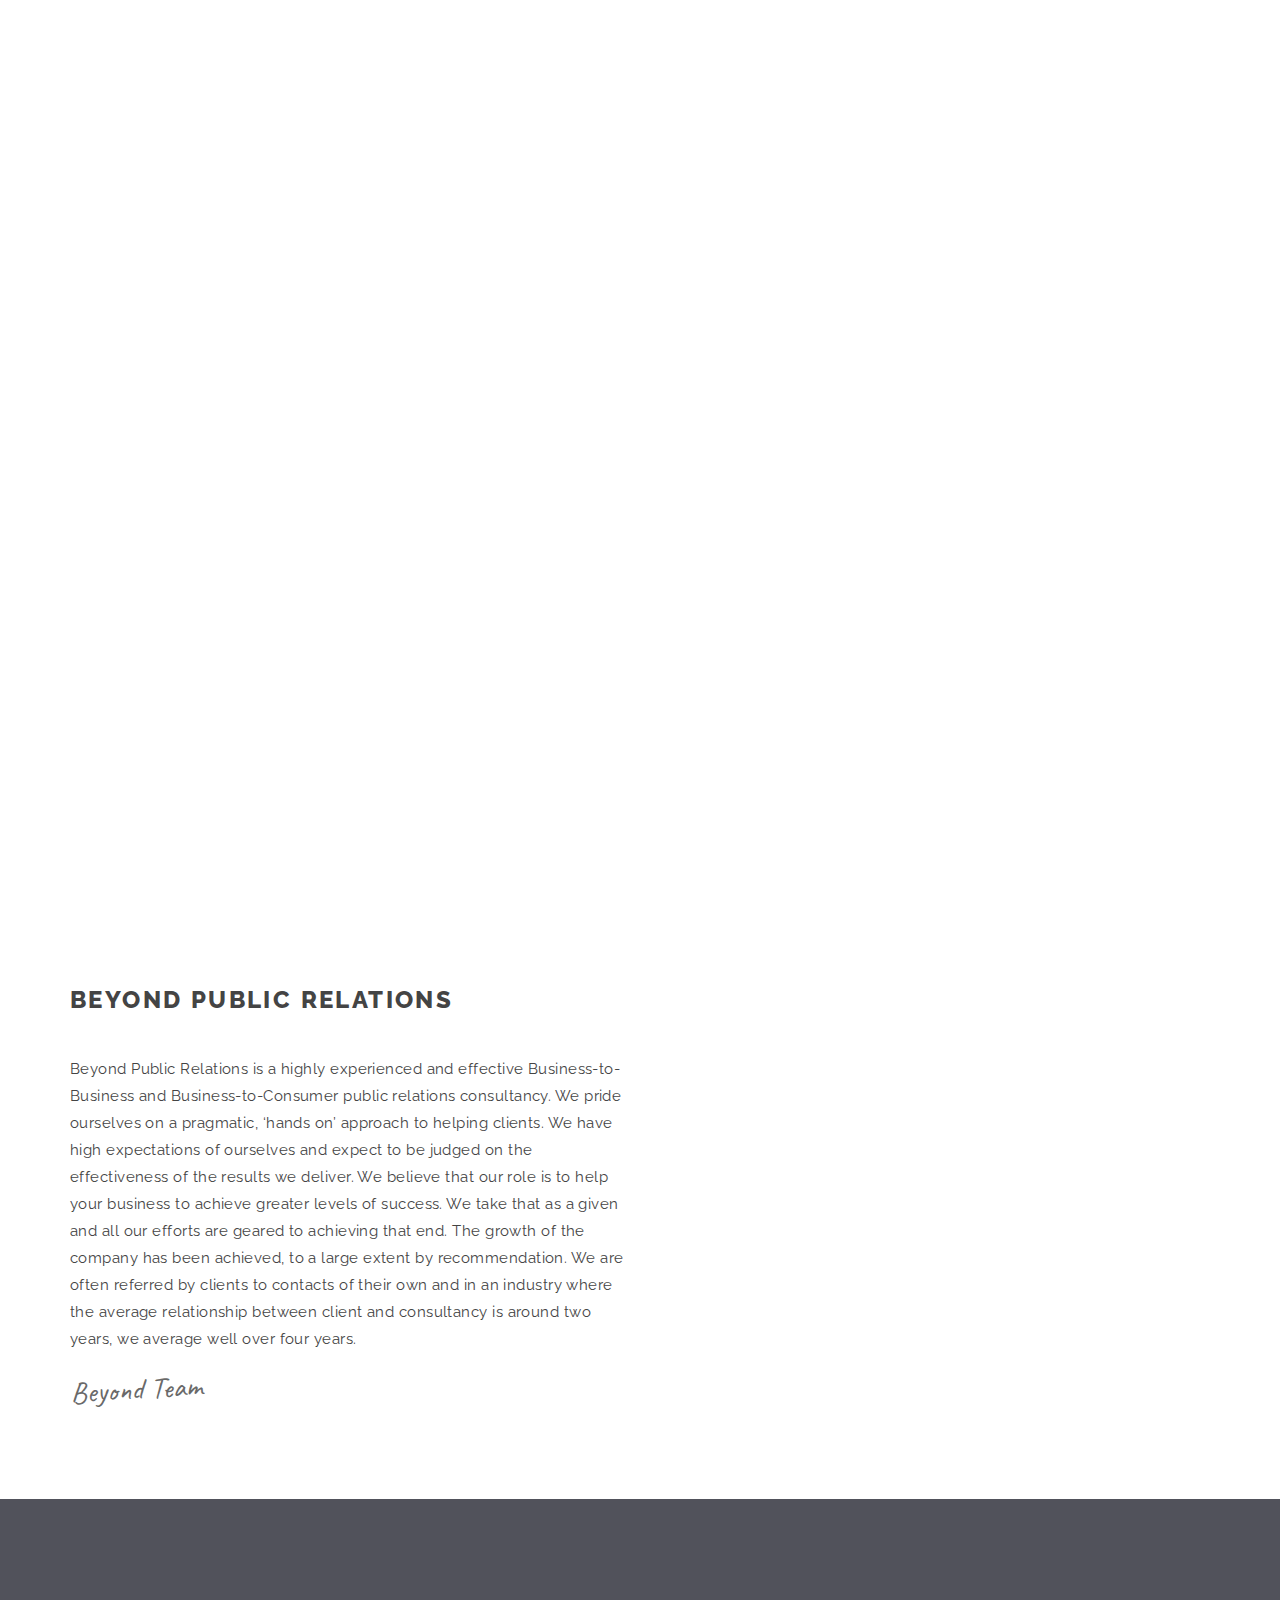
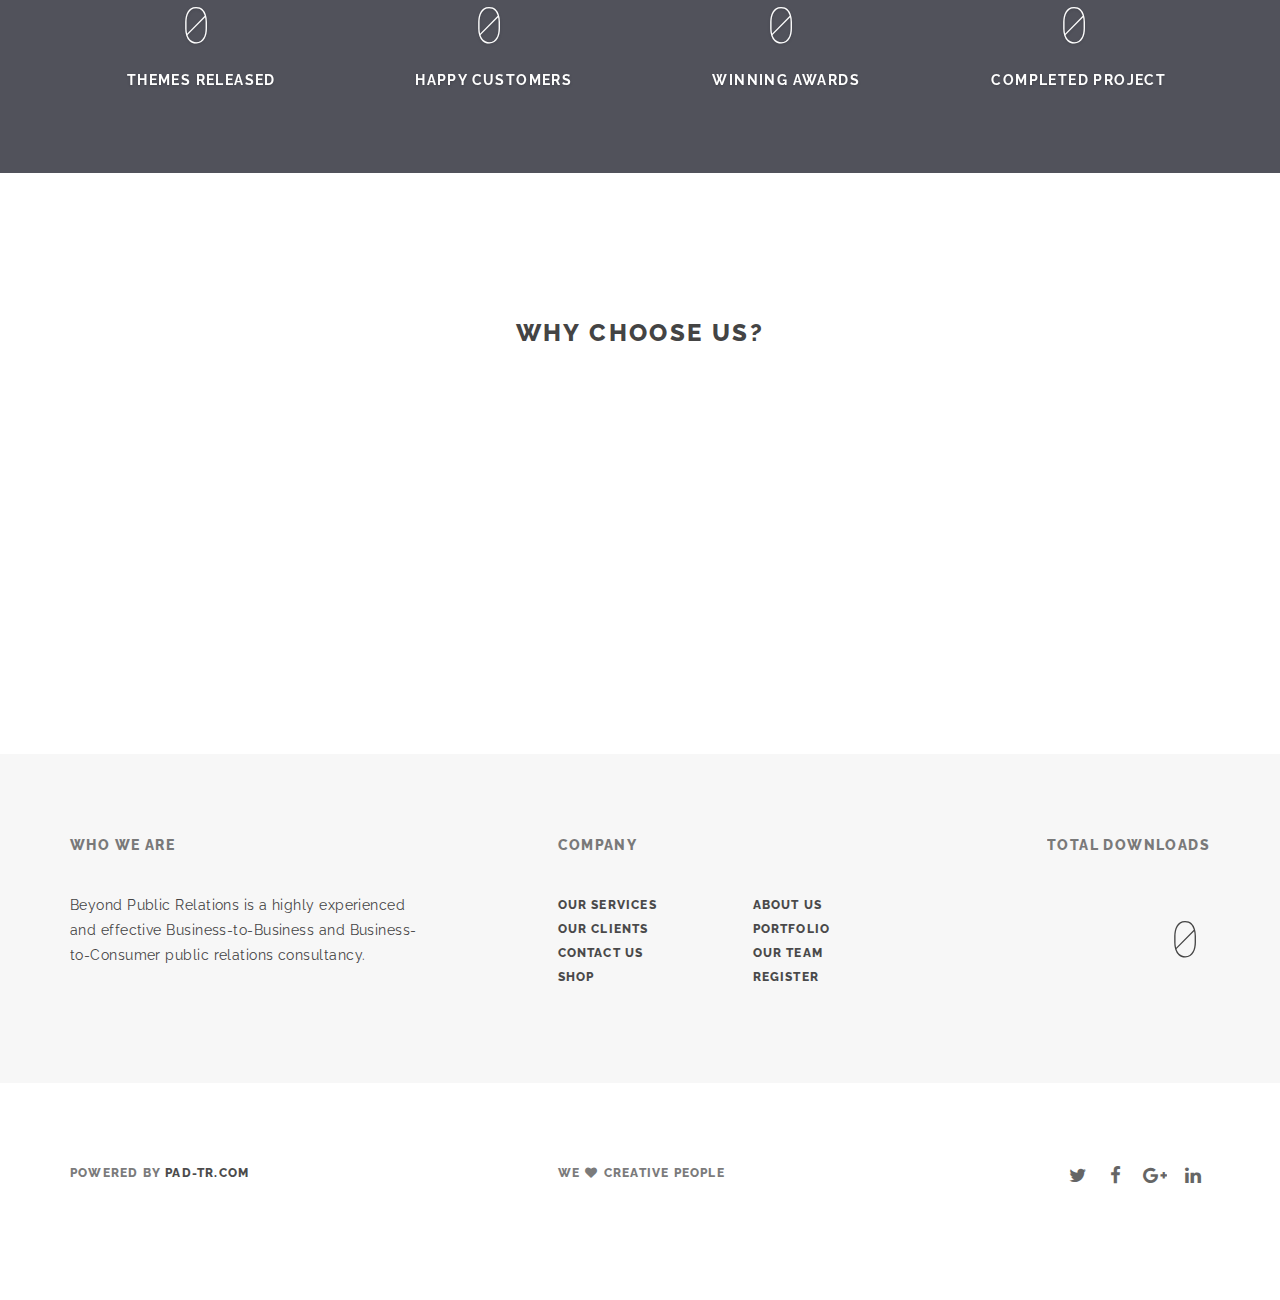
==== commit b082d2aa: "cleav" ====
--- a/about.html
+++ b/about.html
@@ -7,7 +7,7 @@
     <link rel="shortcut icon" href="img/misc/favicon.png">
     <meta name="description" content="">
     <meta name="author" content="">
-    <title>Universal - About Us
+    <title>Beyond PRs - About Us
     </title>
     <!-- Bootstrap Core CSS-->
     <link href="css/bootstrap.min.css" rel="stylesheet">
@@ -29,176 +29,28 @@
         <div class="collapse navbar-collapse navbar-main-collapse">
           <ul class="nav navbar-nav navbar-left">
             <li class="hidden"><a href="#page-top"></a></li>
-            <li><a href="#">Home <span class="caret"></span></a>
-              <ul class="dropdown-menu columns-3">
-                <li><strong class="text-muted">Multi Page</strong></li>
-                <li><a href="indexparallax.html">image parallax</a></li>
-                <li><a href="indexslider.html">slider parallax</a></li>
-                <li><a href="indexkenburns.html">ken burns slider</a></li>
-                <li><a href="indexkenburns2.html">ken burns 2 slider</a></li>
-                <li><a href="indexvideo.html">fullscreen video</a></li>
-                <li><a href="indexvideo2.html">fullscreen video 2 <span class="label label-danger">new</span></a></li>
-                <li><a href="indexdark.html">home dark <span class="label label-danger">new</span></a></li>
-                <li><a href="indexparallaxhalf.html">half screen parallax</a></li>
-                <li><a href="indexsmallheader.html">small header</a></li>
-                <li><a href="indexsolidcolor.html">solid color</a></li>
-                <li><a href="indexsolidcolor2.html">solid color 2</a></li>
-                <li><a href="indexsolidcolor3.html">solid color 3</a></li>
-                <li><strong class="text-muted">One Page</strong></li>
-                <li><a href="indexparallax-one.html">image parallax</a></li>
-                <li><a href="indexslider-one.html">slider parallax</a></li>
-                <li><a href="indexkenburns-one.html">ken burns slider</a></li>
-                <li><a href="indexkenburns2-one.html">ken burns 2 slider</a></li>
-                <li><a href="indexvideo-one.html">fullscreen video</a></li>
-                <li><a href="indexvideo2-one.html">fullscreen video 2</a></li>
-                <li><a href="indexdark-one.html">home dark</a></li>
-                <li><a href="indexparallaxhalf-one.html">half screen parallax</a></li>
-                <li><a href="indexsmallheader-one.html">small header</a></li>
-                <li><a href="indexsolidcolor-one.html">solid color</a></li>
-                <li><a href="indexsolidcolor2-one.html">solid color 2</a></li>
-                <li><a href="indexsolidcolor3-one.html">solid color 3</a></li>
-                <li><strong class="text-muted">Special demos</strong></li>
-                <li><a href="indexportfolio.html">Agency / Portfolio Home</a></li>
-                <li><a href="indexportfolio2.html">Photographer Portfolio</a></li>
-                <li><a href="indexpersonal.html">Personal / Freelancer</a></li>
-                <li><a href="indexpersonal2.html">Personal/ Freelancer 2 <span class="label label-danger">new</span></a></li>
-                <li><a href="landing.html">landing page</a></li>
-                <li><a href="landing2.html">landing page 2</a></li>
-                <li><a href="landingdark.html">landing page dark <span class="label label-danger">new</span></a></li>
-                <li><a href="comingsoon.html">coming soon landing</a></li>
-                <li><a href="comingsoon2.html">coming soon canvas</a></li>
-                <li><a href="comingsoon3.html">coming soon canvas 2</a></li>
-                <li><a href="comingsoon4.html">simple coming soon</a></li>
-                <li><a href="index.html" class="btn-nav"><span class="btn btn-dark-border btn-sm">More Demos</span></a></li>
+            <li><a href="/">Home <span class="caret"></span></a></li>
+            <li><a href="news2.html">Services<span class="caret"></span></a>
+              <ul class="dropdown-menu">
+                <li><a href="media_relations.html">MEDIA RELATIONS</a></li>
+                <li><a href="marketing.html">MARKETING & COMMUNICATION</a></li>
+                <li><a href="crisis.html">CRISIS MANAGEMENT</a></li>
+                <li><a href="training.html">MEDIA TRAINING</a></li>
+                <li><a href="other_services.html">OTHER SERVICES</a></li>
               </ul>
             </li>
-            <li><a href="#">Pages <span class="caret"></span></a>
-              <ul class="dropdown-menu">
-                <li><a href="about.html">about us 1</a></li>
-                <li><a href="about2.html">about us 2</a></li>
-                <li><a href="contact.html">contact us 1</a></li>
-                <li><a href="contact2.html">contact us 2 <span class="label label-danger">new</span></a></li>
-                <li><a href="clients.html">clients</a></li>
-                <li><a href="team.html">team</a></li>
-                <li><a href="services.html">services</a></li>
-                <li><a href="register.html">Register</a></li>
-                <li><a href="login.html">Login</a></li>
-                <li><a href="register-login.html">Register/Login</a></li>
-                <li><a href="faq.html">faq</a></li>
-                <li><a href="404.html">error 404</a></li>
-                <li><a href="blank.html">blank page</a></li>
-              </ul>
-            </li>
-            <li><a href="#">Portfolio <span class="caret"></span></a>
-              <ul class="dropdown-menu">
-                <li><a href="#">Masonry <span class="angle-right"></span><span class="caret"></span></a>
-                  <ul class="dropdown-menu">
-                    <li><a href="portfolio-masonry-2.html">2 columns</a></li>
-                    <li><a href="portfolio-masonry-3.html">3 columns</a></li>
-                    <li><a href="portfolio-masonry-4.html">4 columns</a></li>
-                  </ul>
-                </li>
-                <li><a href="#">Wide <span class="angle-right"></span><span class="caret"></span></a>
-                  <ul class="dropdown-menu">
-                    <li><a href="portfolio-wide-2.html">2 columns</a></li>
-                    <li><a href="portfolio-wide-3.html">3 columns</a></li>
-                    <li><a href="portfolio-wide-4.html">4 columns</a></li>
-                  </ul>
-                </li>
-                <li><a href="#">Boxed <span class="angle-right"></span><span class="caret"></span></a>
-                  <ul class="dropdown-menu">
-                    <li><a href="portfolio-boxed-2.html">2 columns</a></li>
-                    <li><a href="portfolio-boxed-3.html">3 columns</a></li>
-                    <li><a href="portfolio-boxed-4.html">4 columns</a></li>
-                  </ul>
-                </li>
-                <li><a href="portfolio-single.html">Single project</a></li>
-              </ul>
-            </li>
-            <li><a href="#">News <span class="caret"></span></a>
-              <ul class="dropdown-menu">
-                <li><a href="news2.html">2 columns</a></li>
-                <li><a href="news2-sidebar.html">2 columns sidebar</a></li>
-                <li><a href="news3.html">3 columns</a></li>
-                <li><a href="news4.html">4 columns</a></li>
-                <li><a href="news-single.html">single fullwidth</a></li>
-                <li><a href="news-single-sidebar.html">single sidebar</a></li>
-              </ul>
-            </li>
-            <li><a href="#">Shop <span class="caret"></span></a>
-              <ul class="dropdown-menu">
-                <li><a href="shop.html">Shop</a></li>
-                <li><a href="shop2.html">Shop sidebar</a></li>
-                <li><a href="shop3.html">Shop  sidebar  wide</a></li>
-                <li><a href="shop-single.html">Single product</a></li>
-                <li><a href="shop-cart.html">Shopping cart</a></li>
-              </ul>
-            </li>
-            <li><a href="#">Elements <span class="caret"></span></a>
-              <ul class="dropdown-menu">
-                <li><a href="headers.html"><i class="fa fa-server fa-lg fa-fw"></i> Headers & Page titles</a></li>
-                <li><a href="buttons.html"><i class="fa fa-hand-pointer-o fa-lg fa-fw"></i> Buttons</a></li>
-                <li><a href="carousels.html"><i class="fa fa-clone fa-lg fa-fw"></i> Carousels</a></li>
-                <li><a href="columns.html"><i class="fa fa-th-list fa-lg fa-fw"></i> Columns <span class="label label-primary">update</span></a></li>
-                <li><a href="pricing.html"><i class="fa fa-credit-card fa-lg fa-fw"></i> Pricing tables</a></li>
-                <li><a href="countdown.html"><i class="fa fa-clock-o fa-lg fa-fw"></i> Countdown Timer</a></li>
-                <li><a href="bars-charts.html"><i class="fa fa-pie-chart fa-lg fa-fw"></i> Bars and Charts</a></li>
-                <li><a href="animate-on-scroll.html"><i class="fa fa-chevron-down fa-fw"></i> Animate On Scroll</a></li>
-                <li><a href="typography.html"><i class="fa fa-text-width fa-lg fa-fw"></i> Typography</a></li>
-                <li><a href="accordions.html"><i class="fa fa-plus-square-o fa-lg fa-fw"></i> Accordions</a></li>
-                <li><a href="video-sound.html"><i class="fa fa-video-camera fa-lg fa-fw"></i> Video / Sound</a></li>
-                <li><a href="tabs.html"><i class="fa fa-columns fa-lg fa-fw"></i> Tabs</a></li>
-              </ul>
-            </li>
-            <li class="menu-divider visible-lg">&nbsp;</li>
-            <li class="dropdown"><a href="#" class="dropdown-toggle"><i class="fa fa-shopping-bag fa-lg"></i><span class="badge">3</span><span class="caret"></span></a>
-              <ul class="dropdown-menu">
-                <li class="shop-nav">
-                  <div class="shop-cart"><a href="shop-cart.html"><img src="img/shop/1.jpg" alt=" ">
-                      <div class="btn-dark-border btn btn-xs">$128.99</div><i class="fa fa-times float-right"></i><br>Jacket with contrasting hood</a></div>
-                </li>
-                <li class="shop-nav">
-                  <div class="shop-cart"><a href="shop-cart.html"><img src="img/shop/2.jpg" alt=" ">
-                      <div class="btn-dark-border btn btn-xs">$186.99</div><i class="fa fa-times float-right"></i><br>Jacket with a seam on the lapel</a></div>
-                </li>
-                <li class="shop-nav">
-                  <div class="shop-cart"><a href="shop-cart.html"><img src="img/shop/3.jpg" alt=" ">
-                      <div class="btn-dark-border btn btn-xs">$98.99</div><i class="fa fa-times float-right"></i><br>Faux leather jacket</a></div><span class="text-left">Subtotal:</span><span class="float-right"><b>$386.99</b></span>
-                </li>
-                <li><a href="shop-cart.html"><span class="btn btn-dark-border btn-sm">Checkout</span></a></li>
-              </ul>
-            </li>
-            <li class="dropdown"><a href="#" class="dropdown-toggle"><i class="fa fa-search fa-lg"></i><span class="caret"></span></a>
-              <ul class="dropdown-menu">
-                <li>
-                  <form method="post" class="search-form">
-                    <button type="submit" title="Search" class="search-button"><i class="fa fa-search fa-lg"></i></button>
-                    <input type="text" placeholder="SEARCH" class="form-control search-field">
-                  </form>
-                </li>
-              </ul>
-            </li>
-            <li class="dropdown"><a href="#" class="dropdown-toggle">English<span class="caret"></span></a>
-              <ul class="dropdown-menu">
-                <li><a href="#">English</a></li>
-                <li><a href="#">Español</a></li>
-                <li><a href="#">Deutsch</a></li>
-                <li><a href="#">Français</a></li>
-                <li><a href="#">Русский</a></li>
-                <li><a href="#">日本語</a></li>
-                <li><a href="#">中文(简体)</a></li>
-              </ul>
-            </li>
+            <li><a href="about.html">About <span class="caret"></span></a></li>
+            <li><a href="contact.html">Contact Us <span class="caret"></span></a></li>
           </ul>
         </div>
       </div>
     </nav>
     <!-- Header-->
-    <header data-background="img/header/10.jpg" class="intro introhalf">
+    <header data-background="img/header/22.jpg" class="intro">
       <!-- Intro Header-->
       <div class="intro-body">
         <h1>About Us</h1>
-        <h4>Who we are?</h4>
+        <div data-wow-delay="1.4s" class="scroll-btn hidden-xs wow fadeInDown"><a href="#about" class="page-scroll"><span class="mouse"><span class="weel"><span></span></span></span></a></div>
       </div>
     </header>
     <!-- Slider-->
@@ -206,9 +58,13 @@
       <div class="container">
         <div class="row">
           <div class="col-lg-6">
-            <h3>Who We Are</h3>
-            <p class="no-pad">The collaborative process of web development requires close integration of technology and design - two disciplines that inform one another. We make hip and exciting web sites. Big and Small. Concept development, interface design, production management.</p>
-            <h2 class="classic">The Universal Team</h2>
+            <h3>Beyond Public Relations</h3>
+            <p class="no-pad">Beyond Public Relations is a highly experienced and effective Business-to-Business and Business-to-Consumer public relations consultancy.
+              We pride ourselves on a pragmatic, ‘hands on’ approach to helping clients. We have high expectations of ourselves and expect to be judged on the effectiveness of the results we deliver.
+              We believe that our role is to help your business to achieve greater levels of success. We take that as a given and all our efforts are geared to achieving that end.
+              The growth of the company has been achieved, to a large extent by recommendation. We are often referred by clients to contacts of their own and in an industry where the average relationship between client and consultancy is around two years, we average well over four years.
+              </p>
+            <h2 class="classic">Beyond Team</h2>
           </div>
           <div data-wow-duration="2s" data-wow-delay=".2s" class="col-lg-5 col-lg-offset-1 wow zoomIn">
             <div id="carousel-light2" class="carousel slide carousel-fade">
@@ -257,79 +113,16 @@
         </div>
         <div class="row">
           <div data-wow-delay=".2s" class="col-lg-3 col-sm-6 wow fadeIn">
-            <h4><i class="icon-big icon ion-ios-infinite-outline"></i> Multi-purpose</h4>
-            <p>Lorem ipsum dolor sit amet, consectetur adipiscing elit. Nulla convallis pulvinar vestibulum. Donec eleifend, sem sed dictum</p>
+            <h4><i class="icon-big icon ion-ios-infinite-outline"></i> experience</h4>
           </div>
           <div data-wow-delay=".4s" class="col-lg-3 col-sm-6 wow fadeIn">
-            <h4><i class="icon-big ion-ios-sunny-outline"></i> Coder friendly</h4>
-            <p>Lorem ipsum dolor sit amet, consectetur adipiscing elit. Nulla convallis pulvinar vestibulum. Donec eleifend, sem sed dictum</p>
+            <h4><i class="icon-big ion-ios-sunny-outline"></i> integrity</h4>
           </div>
           <div data-wow-delay=".6s" class="col-lg-3 col-sm-6 wow fadeIn">
-            <h4><i class="icon-big ion-ios-glasses-outline"></i> Good readability</h4>
-            <p>Lorem ipsum dolor sit amet, consectetur adipiscing elit. Nulla convallis pulvinar vestibulum. Donec eleifend, sem sed dictum</p>
+            <h4><i class="icon-big ion-ios-glasses-outline"></i> enthusiasm</h4>
           </div>
           <div data-wow-delay=".8s" class="col-lg-3 col-sm-6 wow fadeIn">
-            <h4><i class="icon-big ion-ios-pulse"></i> Easy to Use</h4>
-            <p>Lorem ipsum dolor sit amet, consectetur adipiscing elit. Nulla convallis pulvinar vestibulum. Donec eleifend, sem sed dictum</p>
-          </div>
-        </div>
-      </div>
-    </section>
-    <!-- Action Section-->
-    <div class="section action section-small bg-gray2">
-      <div class="container wow fadeIn">
-        <div class="row">
-          <div class="col-md-10">
-            <h3 class="no-pad">Share your passion with the world!</h3>
-          </div>
-          <div class="col-md-2 text-right"><a href="https://themeforest.net/item/universal-smart-multipurpose-html5-template/17268942" class="btn btn-dark wow fadeInDown">Get Started</a></div>
-        </div>
-      </div>
-    </div>
-    <!-- Team Section-->
-    <section id="team" class="bg-white text-center">
-      <div class="container">
-        <h3>MEET OUR LEADERS</h3>
-        <div class="row">
-          <div class="col-md-3 col-sm-6">
-            <p><img src="img/team/avatar1.jpg" alt="" class="img-responsive center-block"></p>
-            <h2 class="classic">James Daniels</h2>
-            <ul class="list-inline">
-              <li><a href="/"><i class="fa fa-twitter fa-lg"></i></a></li>
-              <li><a href="/"><i class="fa fa-facebook fa-lg"></i></a></li>
-              <li><a href="/"><i class="fa fa-google-plus fa-lg"></i></a></li>
-            </ul>
-            <h6>CEO</h6>
-          </div>
-          <div class="col-md-3 col-sm-6">
-            <p><img src="img/team/avatar2.jpg" alt="" class="img-responsive center-block"></p>
-            <h2 class="classic">Michael Williams</h2>
-            <ul class="list-inline">
-              <li><a href="/"><i class="fa fa-twitter fa-lg"></i></a></li>
-              <li><a href="/"><i class="fa fa-youtube fa-lg"></i></a></li>
-              <li><a href="/"><i class="fa fa-steam fa-lg"></i></a></li>
-            </ul>
-            <h6>Manager</h6>
-          </div>
-          <div class="col-md-3 col-sm-6">
-            <p><img src="img/team/avatar3.jpg" alt="" class="img-responsive center-block"></p>
-            <h2 class="classic">Ethan Oliver</h2>
-            <ul class="list-inline">
-              <li><a href="/"><i class="fa fa-facebook fa-lg"></i></a></li>
-              <li><a href="/"><i class="fa fa-twitter fa-lg"></i></a></li>
-              <li><a href="/"><i class="fa fa-instagram fa-lg"></i></a></li>
-            </ul>
-            <h6>Developer</h6>
-          </div>
-          <div class="col-md-3 col-sm-6">
-            <p><img src="img/team/avatar4.jpg" alt="" class="img-responsive center-block"></p>
-            <h2 class="classic">Charlotte Harrison</h2>
-            <ul class="list-inline">
-              <li><a href="/"><i class="fa fa-twitter fa-lg"></i></a></li>
-              <li><a href="/"><i class="fa fa-github fa-lg"></i></a></li>
-              <li><a href="/"><i class="fa fa-pinterest fa-lg"></i></a></li>
-            </ul>
-            <h6>Designer</h6>
+            <h4><i class="icon-big ion-ios-pulse"></i> commitment</h4>
           </div>
         </div>
       </div>
@@ -339,8 +132,8 @@
       <div class="container">
         <div class="row">
           <div class="col-sm-4">
-            <h5>About</h5>
-            <p>Thanks for choosing Universal for your next project! Universal is a unique template for building  beautiful business website. We have a dedicated support team ready to answer your questions.</p>
+            <h5>who we are</h5>
+            <p>Beyond Public Relations is a highly experienced and effective Business-to-Business and Business-to-Consumer public relations consultancy.</p>
           </div>
           <div class="col-sm-2 col-sm-offset-1 footer-menu">
             <h5>Company</h5>
@@ -366,7 +159,7 @@
       <div class="container">
         <div class="row">
           <div class="col-sm-4">
-            <h6>Powered By <a href="http://ForBetterWeb.com"> forbetterweb.com</a>
+            <h6>Powered By <a href="https://pad-tr.com"> PAD-TR.com</a>
             </h6>
           </div>
           <div class="col-sm-3 col-sm-offset-1">
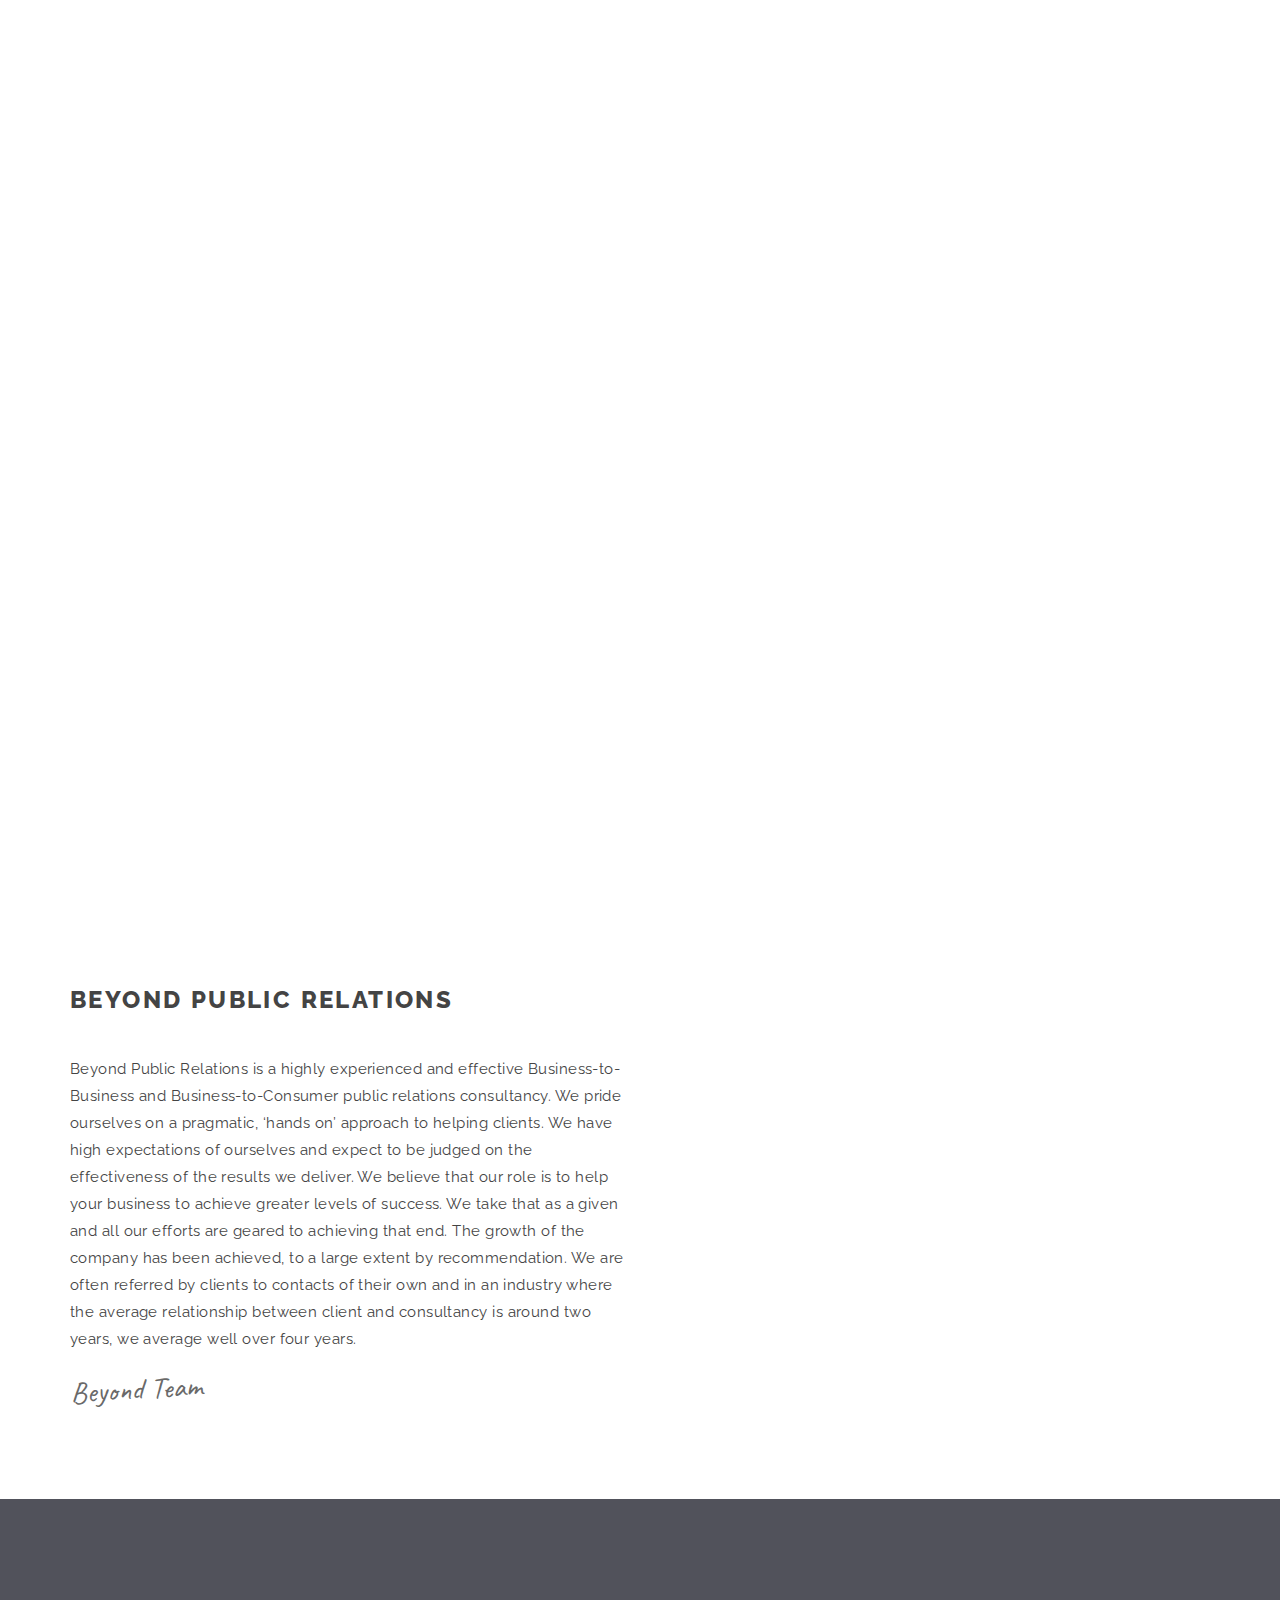
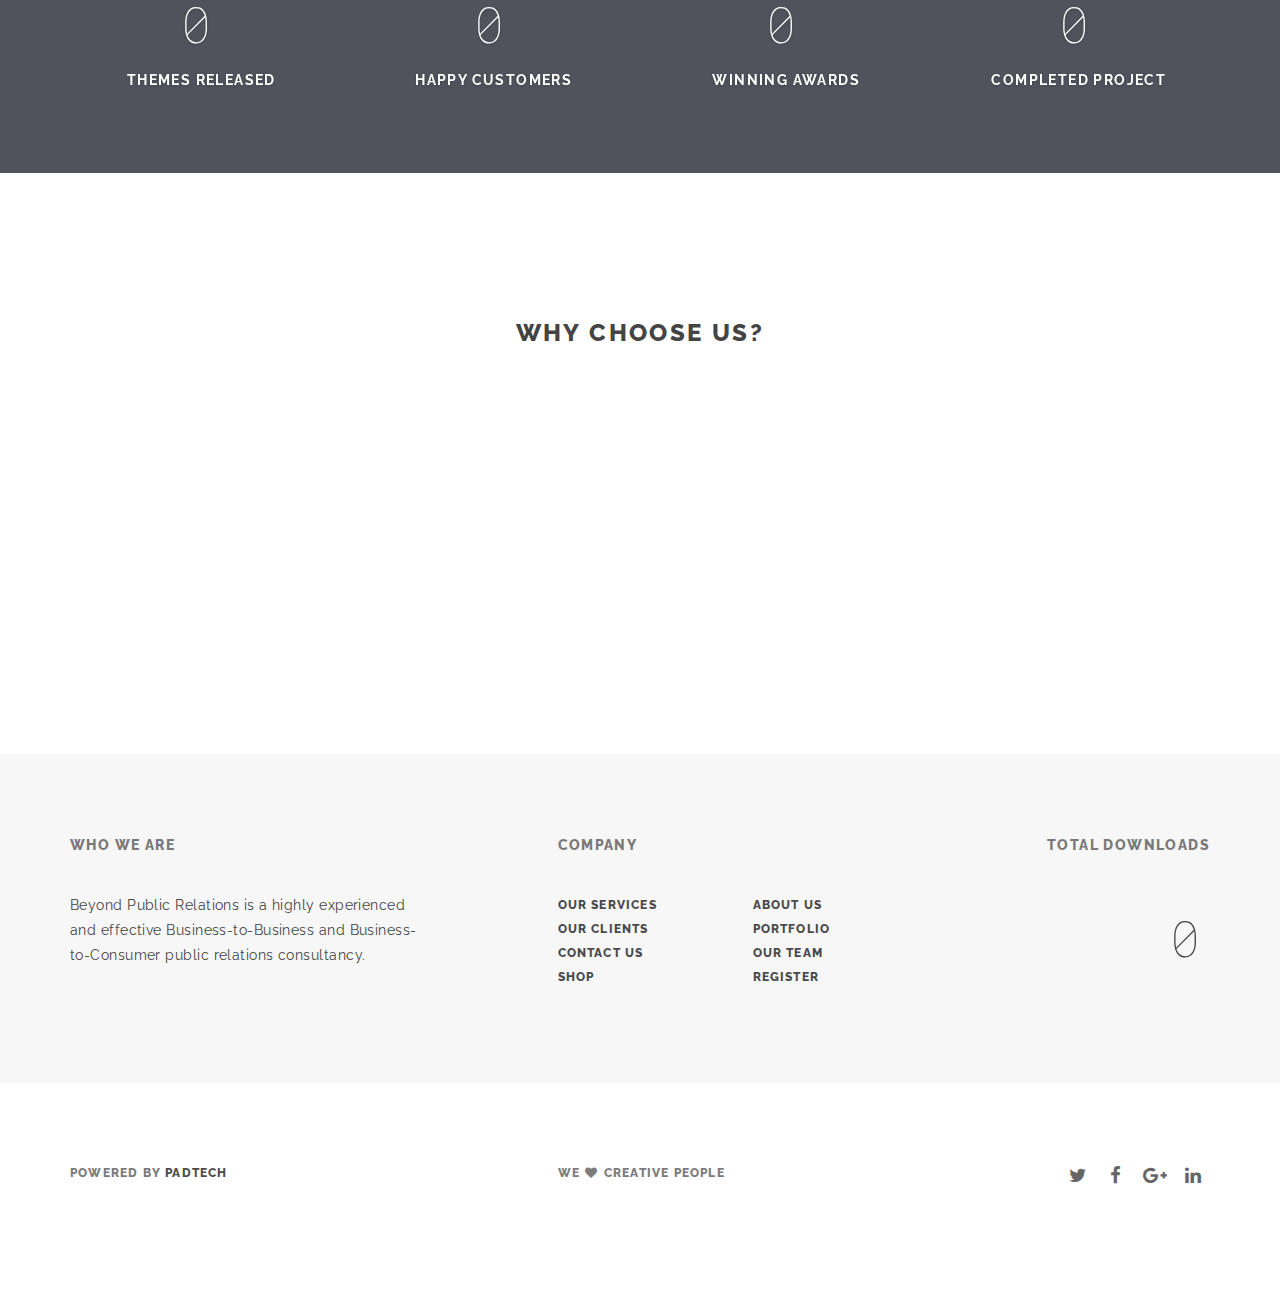
==== commit ff6188d4: "contact" ====
--- a/about.html
+++ b/about.html
@@ -30,7 +30,7 @@
           <ul class="nav navbar-nav navbar-left">
             <li class="hidden"><a href="#page-top"></a></li>
             <li><a href="/">Home <span class="caret"></span></a></li>
-            <li><a href="news2.html">Services<span class="caret"></span></a>
+            <li><a href="services.html">Services<span class="caret"></span></a>
               <ul class="dropdown-menu">
                 <li><a href="media_relations.html">MEDIA RELATIONS</a></li>
                 <li><a href="marketing.html">MARKETING & COMMUNICATION</a></li>
@@ -159,7 +159,7 @@
       <div class="container">
         <div class="row">
           <div class="col-sm-4">
-            <h6>Powered By <a href="https://pad-tr.com"> PAD-TR.com</a>
+            <h6>Powered By <a href="https://pad-tr.com"> PADtech</a>
             </h6>
           </div>
           <div class="col-sm-3 col-sm-offset-1">
--- a/css/universal.css
+++ b/css/universal.css
@@ -414,7 +414,7 @@
   .top-nav-collapse .container {
     width: 1170px !important; } }
 .navbar-custom .navbar-brand .logo {
-  max-height: 28px;
+  max-height: 60px;
   display: inline-block; }
 
 .logoborder {
@@ -439,7 +439,7 @@
 
 .navbar-custom.top-nav-collapse .navbar-brand .logodark {
   max-width: 160px;
-  max-height: 20px; }
+  max-height: 60px; }
 .navbar-custom .navbar-brand i {
   vertical-align: middle; }
 .navbar-custom .navbar-brand:focus {
@@ -452,7 +452,7 @@
     outline: 0; }
 
 .nav > li > a {
-  padding: 21px 13px 15px; }
+  padding: 30px 13px 30px; }
 
 .navbar-custom a {
   color: #fff;
@@ -989,9 +989,10 @@
   letter-spacing: -2px;
   margin: 0 0 5px; }
 .intro h1 {
-  font-size: 60px;
+  /* font-size: 60px;
   font-weight: 900;
-  line-height: 80px; }
+  line-height: 80px;  */
+}
   .intro h1.classic {
     font-size: 100px;
     line-height: 100px;
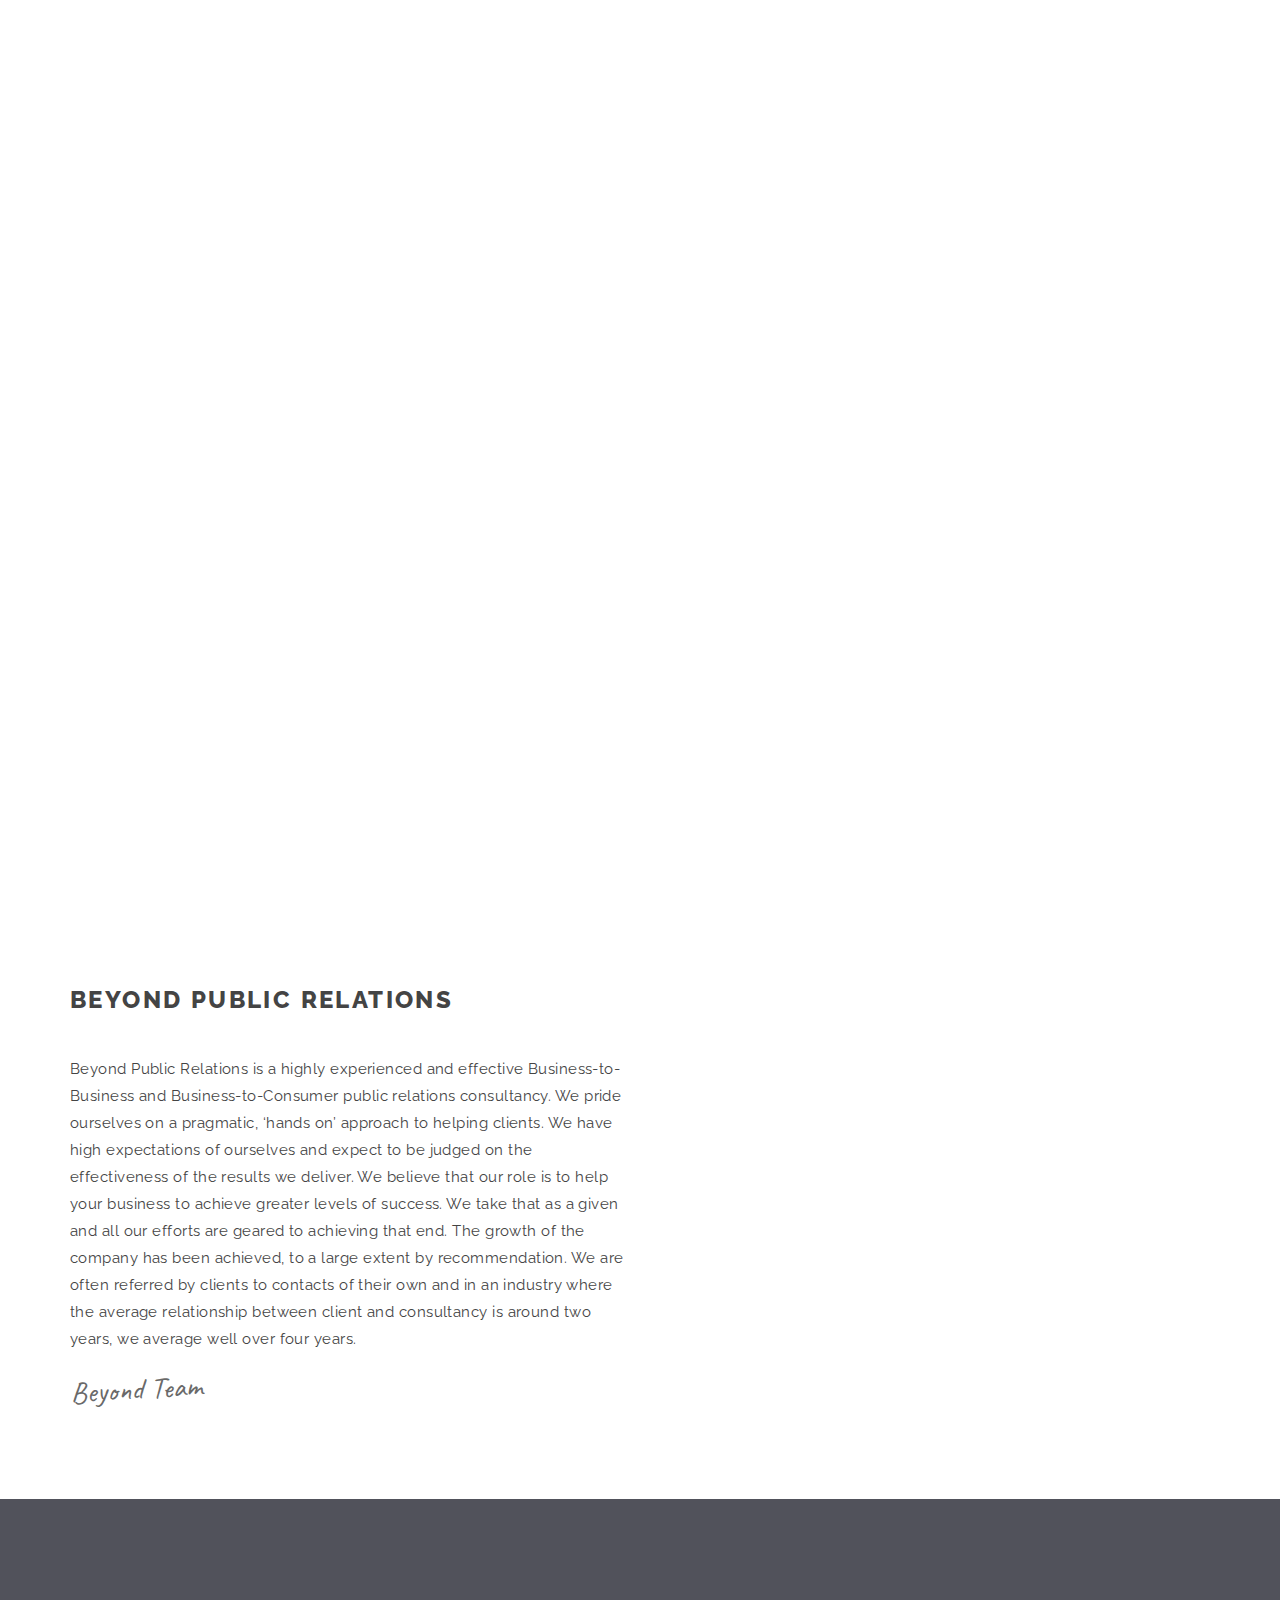
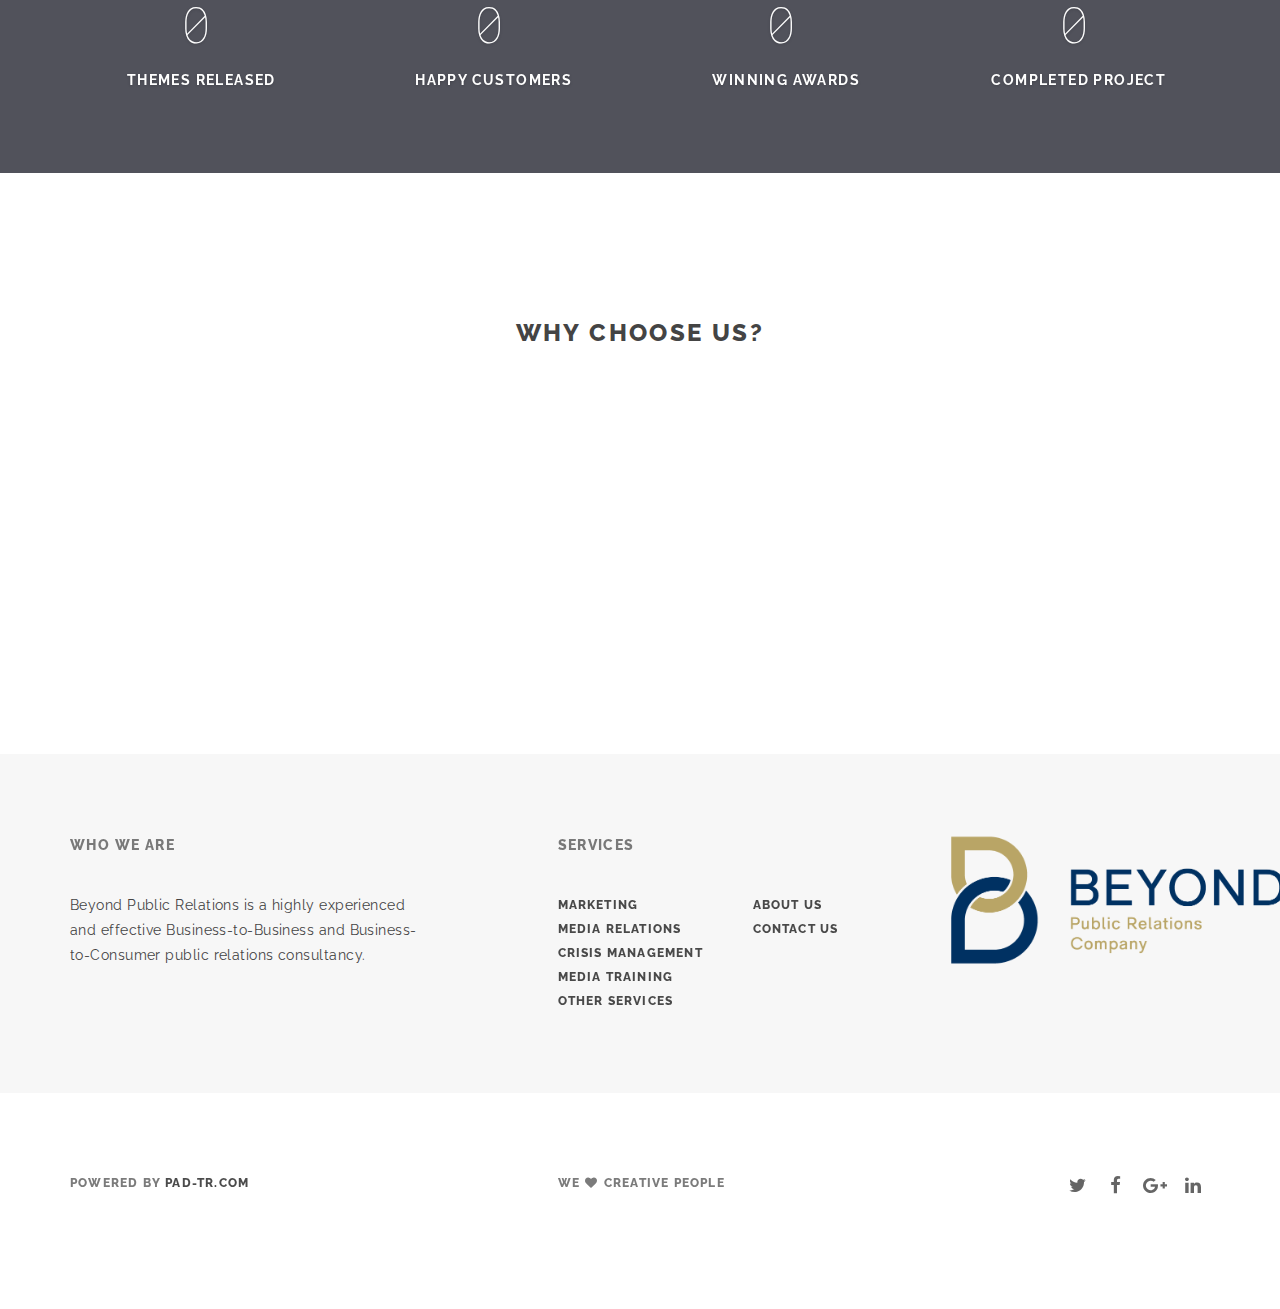
==== commit 009b26f9: "fix bugs" ====
--- a/about.html
+++ b/about.html
@@ -23,7 +23,7 @@
     <nav class="navbar navbar-universal navbar-custom navbar-fixed-top">
       <div class="container">
         <div class="navbar-header">
-          <button type="button" data-toggle="collapse" data-target=".navbar-main-collapse" class="navbar-toggle"><span class="sr-only">Toggle navigation</span><span class="icon-bar"></span><span class="icon-bar"></span><span class="icon-bar"></span></button><a href="#page-top" class="navbar-brand page-scroll">
+          <button type="button" data-toggle="collapse" data-target=".navbar-main-collapse" class="navbar-toggle"><span class="sr-only">Toggle navigation</span><span class="icon-bar"></span><span class="icon-bar"></span><span class="icon-bar"></span><span class="icon-bar"></span></button><a href="#page-top" class="navbar-brand page-scroll">
             <!-- Text or Image logo--><img src="img/logo.png" alt="Logo" class="logo"><img src="img/logodark.png" alt="Logo" class="logodark"></a>
         </div>
         <div class="collapse navbar-collapse navbar-main-collapse">
@@ -136,21 +136,22 @@
             <p>Beyond Public Relations is a highly experienced and effective Business-to-Business and Business-to-Consumer public relations consultancy.</p>
           </div>
           <div class="col-sm-2 col-sm-offset-1 footer-menu">
-            <h5>Company</h5>
-            <h6 class="no-pad"><a href="services.html">Our Services</a></h6>
-            <h6 class="no-pad"><a href="clients.html">Our Clients</a></h6>
-            <h6 class="no-pad"><a href="contact.html">Contact Us</a></h6>
-            <h6 class="no-pad"><a href="shop.html">Shop</a></h6>
+            <h5>Services</h5>
+            <h6 class="no-pad"><a href="marketing.html">Marketing</a></h6>
+            <h6 class="no-pad"><a href="media_relations.html">MEDIA RELATIONS</a></h6>
+            <h6 class="no-pad"><a href="crisis.html">CRISIS MANAGEMENT</a></h6>
+            <h6 class="no-pad"><a href="training.html">MEDIA TRAINING</a></h6>
+            <h6 class="no-pad"><a href="other_services.html">OTHER SERVICES</a></h6>
           </div>
           <div class="col-sm-2 footer-menu">
             <h5>&nbsp;</h5>
             <h6 class="no-pad"><a href="about.html">About us</a></h6>
-            <h6 class="no-pad"><a href="portfolio-masonry-4.html">Portfolio</a></h6>
-            <h6 class="no-pad"><a href="team.html">Our Team</a></h6>
-            <h6 class="no-pad"><a href="register.html">Register</a></h6>
+            <h6 class="no-pad"><a href="contact.html">Contact US</a></h6>
           </div>
           <div class="col-sm-3 text-right">
-            <h5>Total downloads</h5><span data-min="0" data-max="2785" data-delay="5" data-increment="3" class="numscroller">0</span>
+            <a href="">
+              <img style="max-width: 340px;" src="img/logodark.png" alt="Logo" class="logodark">
+            </a>
           </div>
         </div>
       </div>
@@ -159,7 +160,7 @@
       <div class="container">
         <div class="row">
           <div class="col-sm-4">
-            <h6>Powered By <a href="https://pad-tr.com"> PADtech</a>
+            <h6>Powered By <a href="https://pad-tr.com"> PAD-TR.com</a>
             </h6>
           </div>
           <div class="col-sm-3 col-sm-offset-1">
--- a/css/universal.css
+++ b/css/universal.css
@@ -400,7 +400,9 @@
     display: inline-block; }
   .navbar-custom.top-nav-collapse {
     background-color: #fff;
-    border-bottom: 1px solid #eee; }
+    border-bottom: 1px solid #eee; 
+    height: 80px;
+  }
   .navbar-custom.top-nav-collapse a {
     color: #000; }
   .navbar-custom.top-nav-collapse .navbar-brand {
@@ -838,7 +840,9 @@
       background-color: transparent;
       background-image: none; } }
 .navbar-fixed-bottom .navbar-collapse, .navbar-fixed-top .navbar-collapse {
-  max-height: 400px; }
+  max-height: 400px; 
+  /* margin-top: 28px; */
+}
 
 /* Backgrounds and font color */
 .bg-white {
@@ -2022,3 +2026,22 @@
     background-position: -40000px 0; } }
 
 /*# sourceMappingURL=universal.css.map */
+
+
+@media only screen and (max-width: 600px) {
+  .navbar-fixed-bottom .navbar-collapse, .navbar-fixed-top .navbar-collapse {
+    margin-top: 22px;
+  }
+}
+
+@media only screen and (max-width: 800px) {
+  .navbar-fixed-bottom .navbar-collapse, .navbar-fixed-top .navbar-collapse {
+    margin-top: 22px;
+  }
+}
+
+@media only screen and (max-width: 400px) {
+  .navbar-fixed-bottom .navbar-collapse, .navbar-fixed-top .navbar-collapse {
+    margin-top: 22px;
+  }
+}
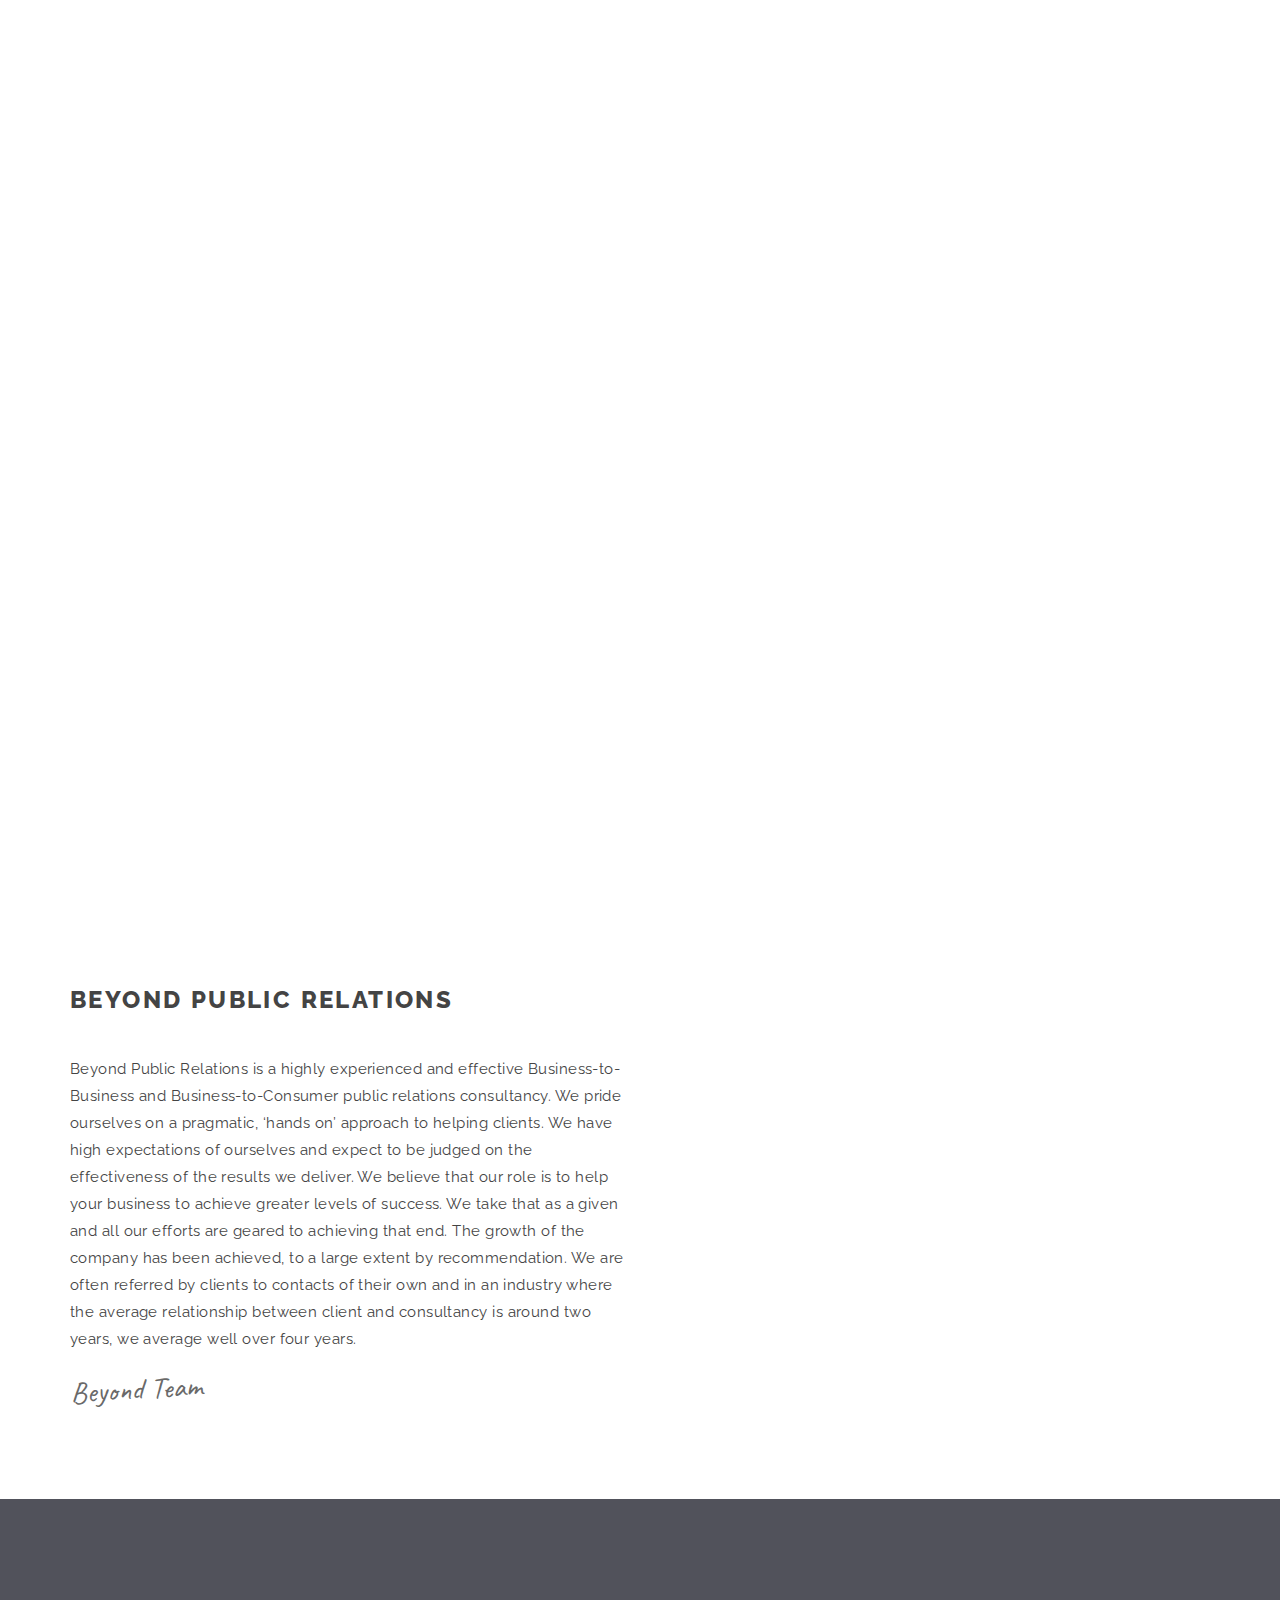
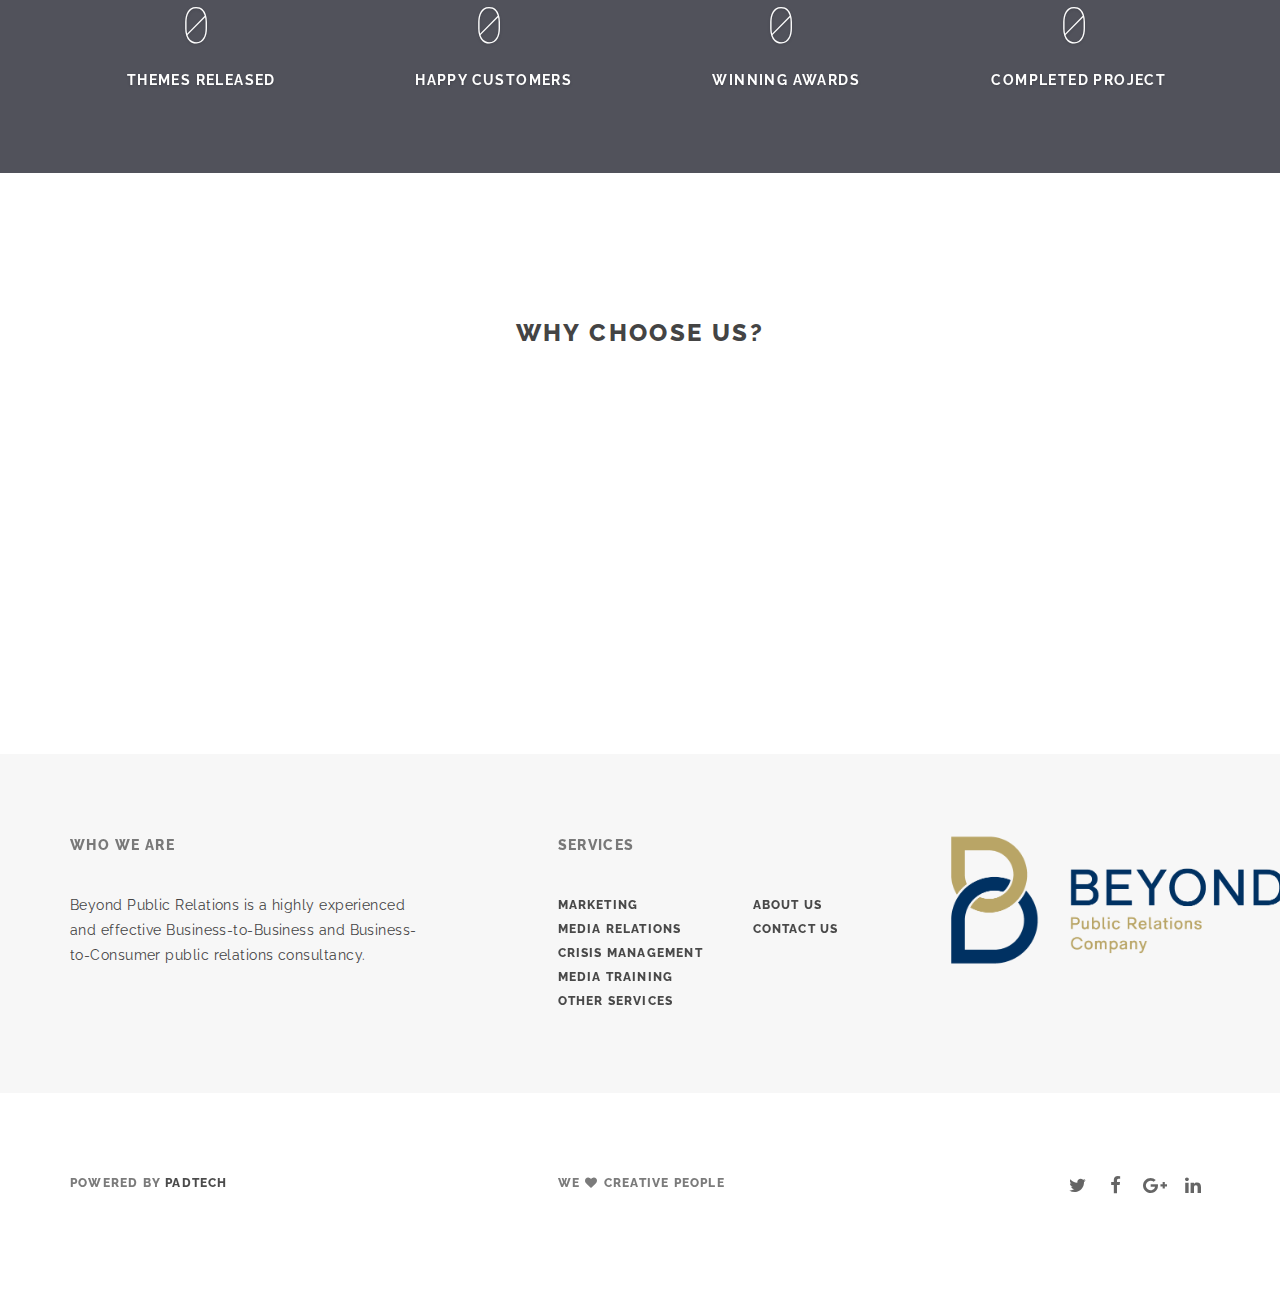
==== commit 939b7090: "merge" ====
--- a/about.html
+++ b/about.html
@@ -160,7 +160,7 @@
       <div class="container">
         <div class="row">
           <div class="col-sm-4">
-            <h6>Powered By <a href="https://pad-tr.com"> PAD-TR.com</a>
+            <h6>Powered By <a href="https://pad-tr.com"> PADtech</a>
             </h6>
           </div>
           <div class="col-sm-3 col-sm-offset-1">
